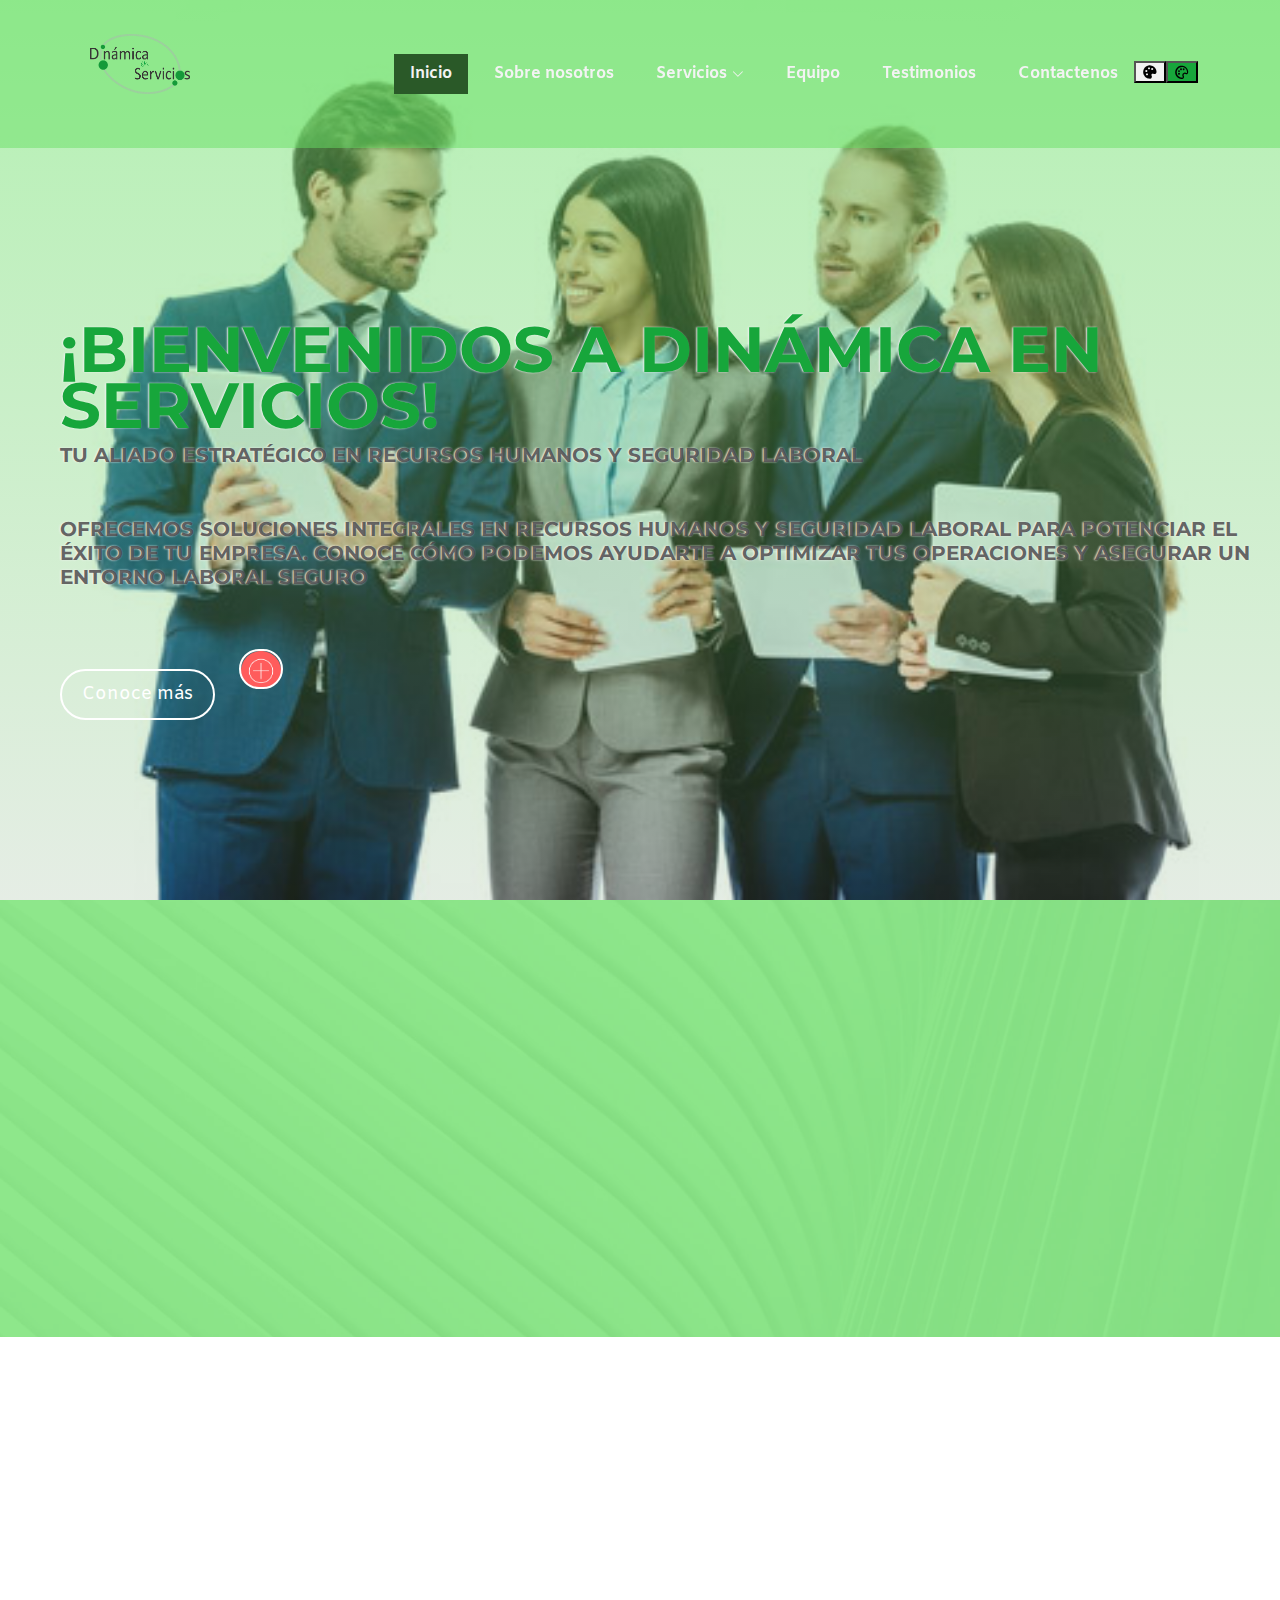
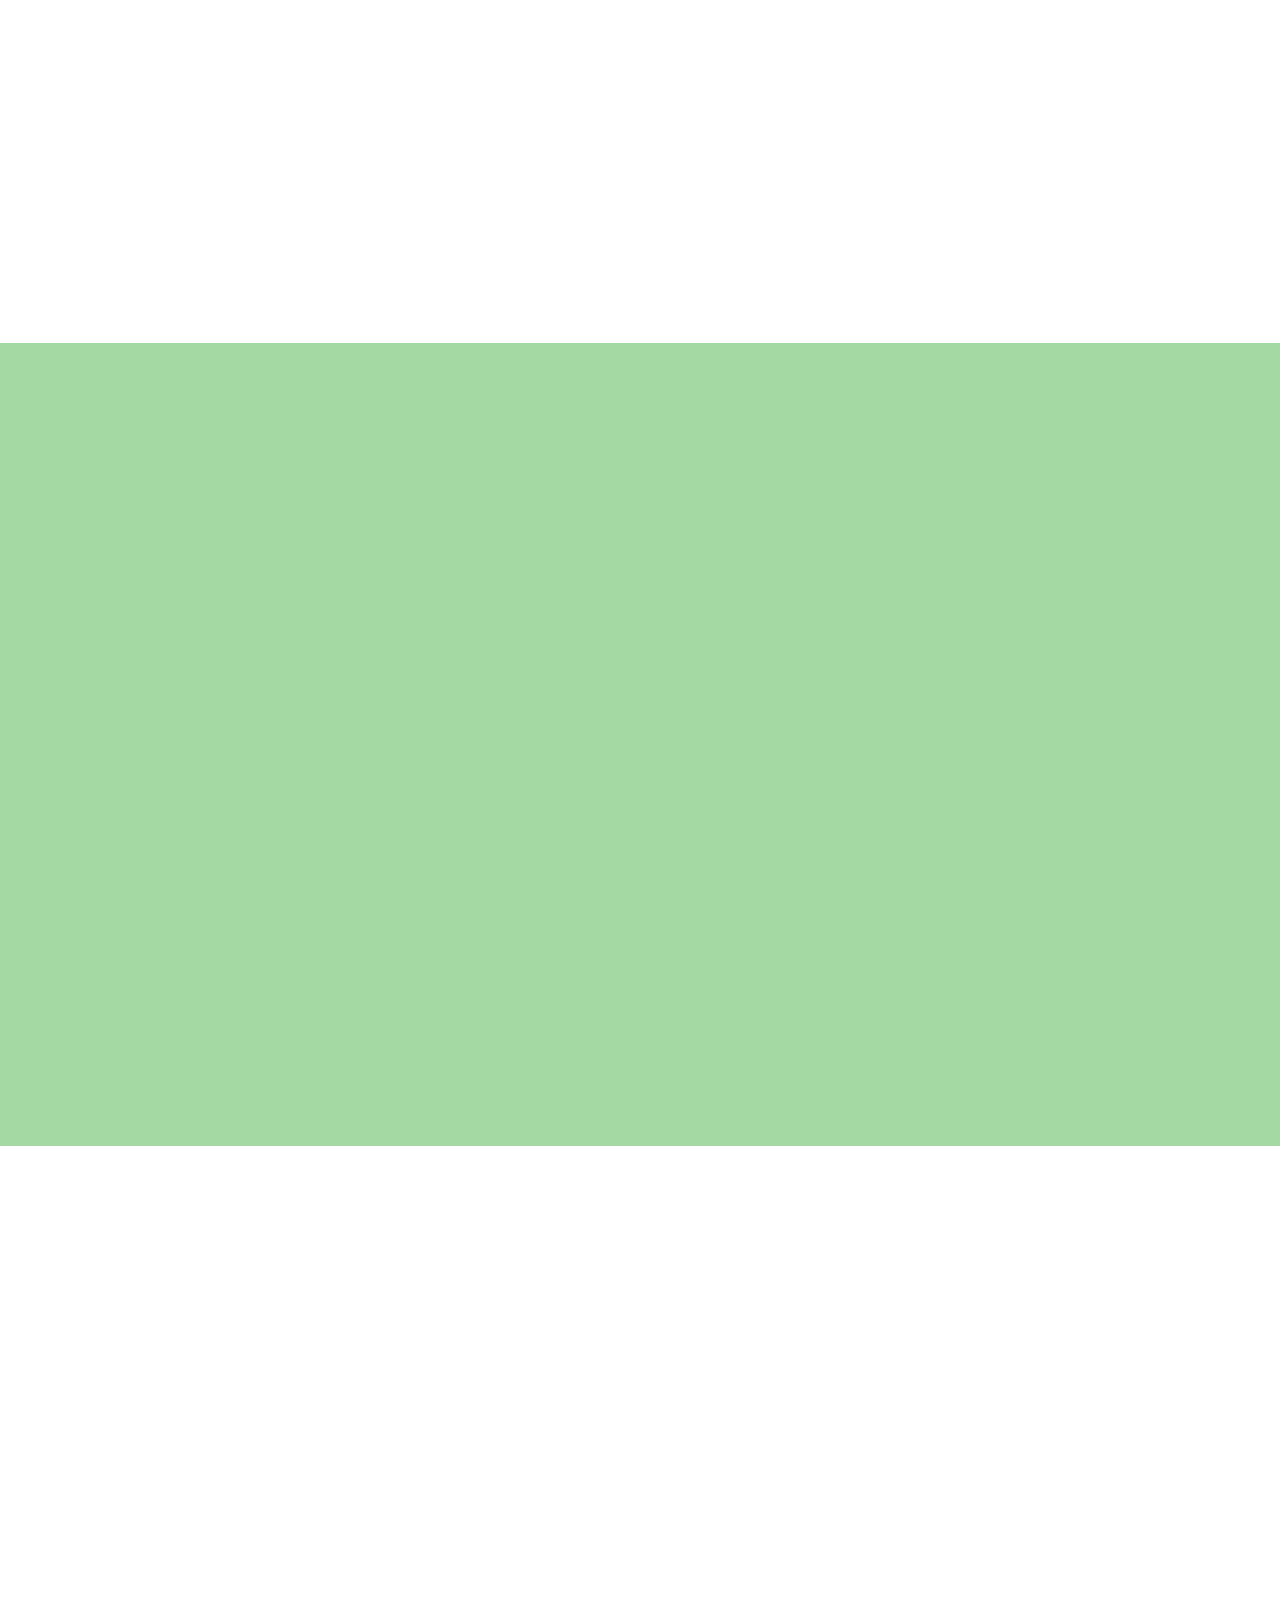
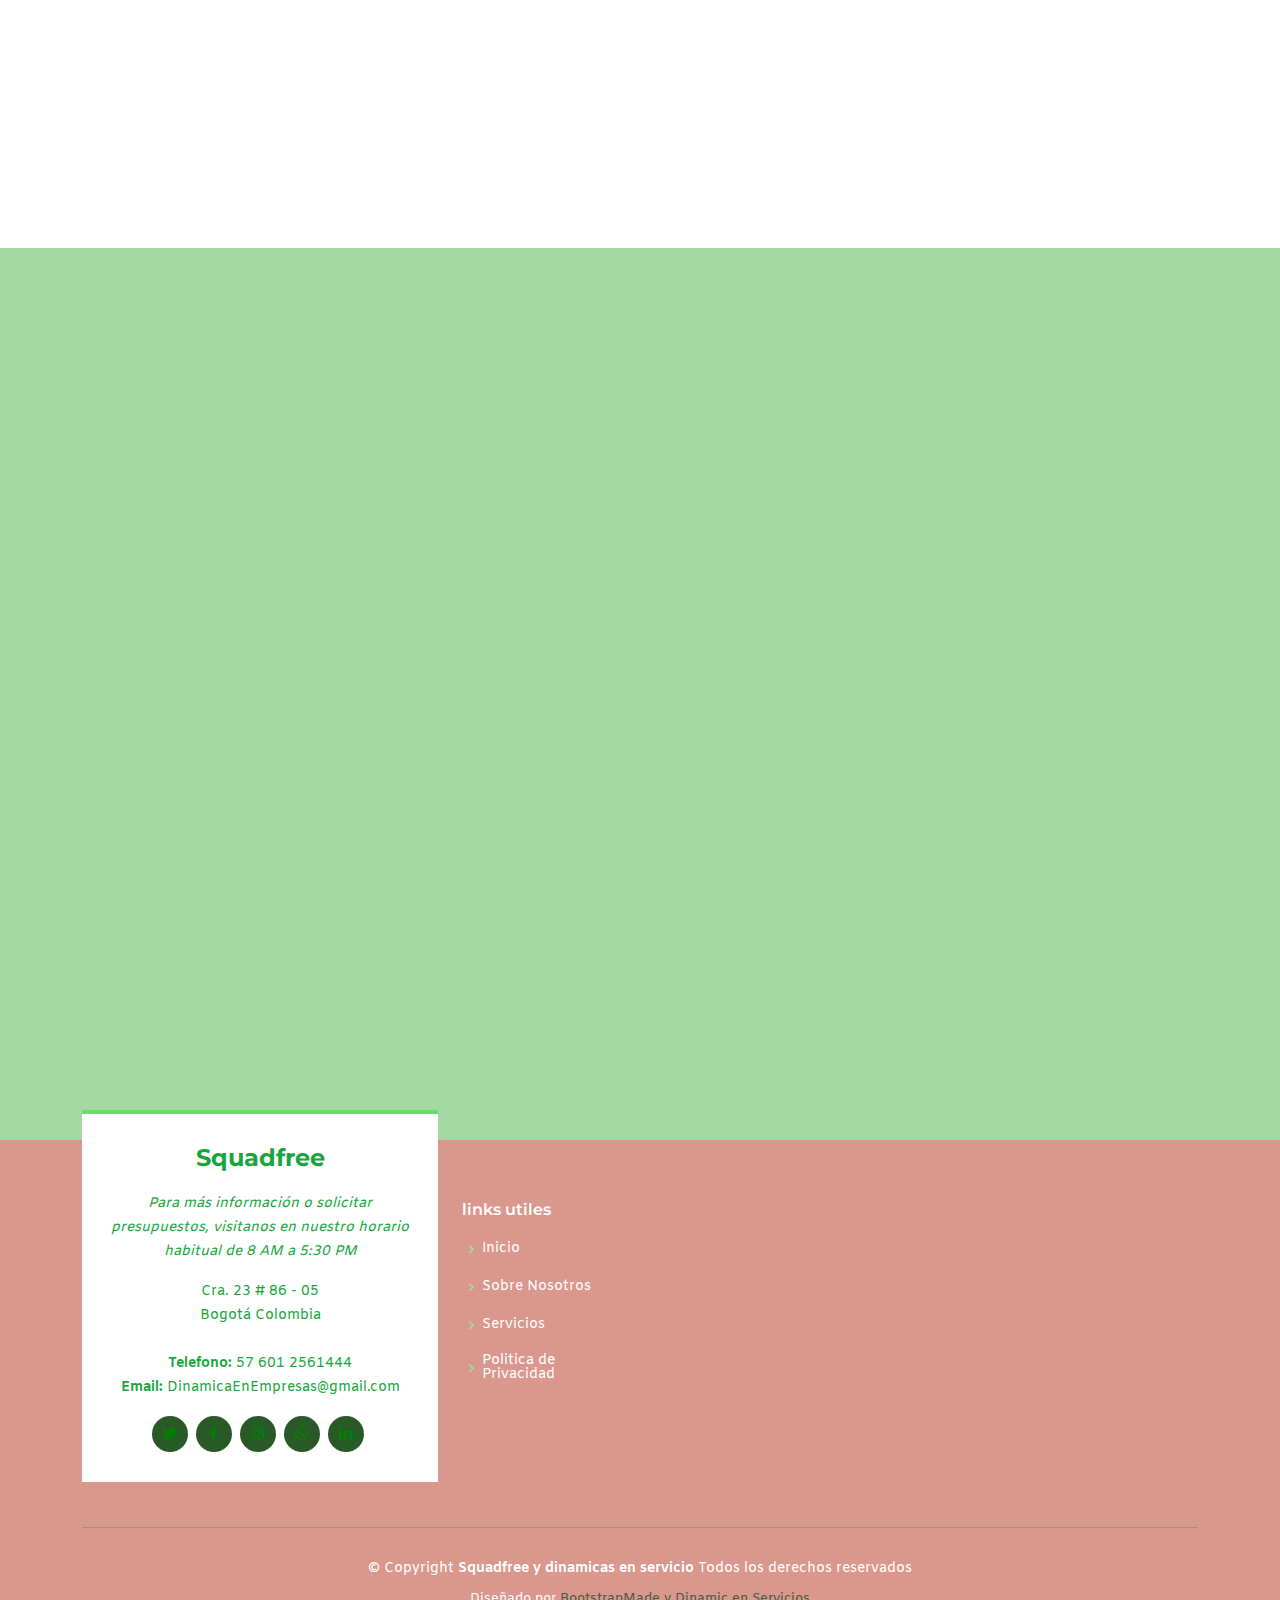
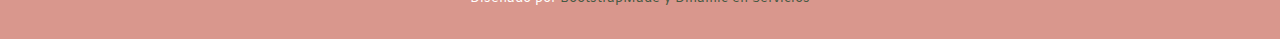
==== Squadfree/index.html @ 27d0dc15 "Progreso dinamica en servicios" ====
<!DOCTYPE html>
<html lang="en">

<head>
  <meta charset="utf-8">
  <meta content="width=device-width, initial-scale=1.0" name="viewport">

  <title>Dinámica en Servicios</title>
  <meta content="" name="description">
  <meta content="" name="keywords">

  <!-- Favicons -->
  <link href="assets/img/favicon.png" rel="icon">
  <link href="assets/img/apple-touch-icon.png" rel="apple-touch-icon">

  <!-- Google Fonts -->
  <link href="https://fonts.googleapis.com/css?family=Open+Sans:300,300i,400,400i,600,600i,700,700i|Raleway:300,300i,400,400i,500,500i,600,600i,700,700i|Poppins:300,300i,400,400i,500,500i,600,600i,700,700i" rel="stylesheet">
  <link rel="preconnect" href="https://fonts.googleapis.com">
  <link rel="preconnect" href="https://fonts.gstatic.com" crossorigin>
  <link href="https://fonts.googleapis.com/css2?family=Montserrat&display=swap" rel="stylesheet">
  <link rel="preconnect" href="https://fonts.googleapis.com">
  <link rel="preconnect" href="https://fonts.gstatic.com" crossorigin>
  <link href="https://fonts.googleapis.com/css2?family=Amiko&display=swap" rel="stylesheet">
  <!-- Vendor CSS Files -->
  <link href="assets/vendor/aos/aos.css" rel="stylesheet">
  <link href="assets/vendor/bootstrap/css/bootstrap.min.css" rel="stylesheet">
  <link href="assets/vendor/bootstrap-icons/bootstrap-icons.css" rel="stylesheet">
  <link href="assets/vendor/boxicons/css/boxicons.min.css" rel="stylesheet">
  <link href="assets/vendor/glightbox/css/glightbox.min.css" rel="stylesheet">
  <link href="assets/vendor/swiper/swiper-bundle.min.css" rel="stylesheet">

  <!-- Template Main CSS File -->
  <link href="assets/css/style.css" rel="stylesheet" id="css" >
  

  <!-- =======================================================
  * Template Name: Squadfree
  * Updated: May 30 2023 with Bootstrap v5.3.0
  * Template URL: https://bootstrapmade.com/squadfree-free-bootstrap-template-creative/
  * Author: BootstrapMade.com
  * License: https://bootstrapmade.com/license/
  ======================================================== -->
</head>

<body>

  <!-- ======= Header ======= -->
  <header id="header" class="fixed-top header-transparent">
    <div class="container d-flex align-items-center justify-content-between position-relative">

      <div class="logo">
        
        <a href="index.html"><img src="assets/img/logo.png" alt="Logo de dinamica de servicios, tiene un circulo verde, con las palabras Dinamica en servicios" class="img-fluid image logo" id="logo"></a>
      </div>
      <nav id="navbar" class="navbar">
        <ul>
          <li><a class="nav-link scrollto active" href="#hero">Inicio</a></li>
          <li><a class="nav-link scrollto" href="#about">Sobre nosotros</a></li>
          <li class="dropdown"><a href="#services"><span>Servicios</span> <i class="bi bi-chevron-down"></i></a>
            <ul>
              <li><a href="serviciomedico.html">Servicio medico</a></li> 
              </li>
              <li><a href="Seleccion.html">Proceso Seleccion</a></li>
              <li><a href="Asesoria.html">Plan Estrategico Seguridad Vial</a></li>
              <li><a href="Seguridad.html">Revision Candidatos</a></li>
              <li><a href="Outsourcing.html">Outsourcing</a></li>
            </ul>
          
          <li><a class="nav-link scrollto" href="#team">Equipo</a></li>
          <li><a class="nav-link scrollto" href="#testimonials">Testimonios</a></li>
          <li><a class="nav-link scrollto" href="#contact">Contactenos</a></li>
          <li><button class=" bx bxs-palette" onclick="colorblind();" aria-haspopup="true" id="boton"></button></li>
          <li><button class="bx bx-palette" onclick="enableStylesheet();" aria-haspopup="true" id="boton2"></button></li>
        </ul>
        <i class="bi bi-list mobile-nav-toggle"></i>
      </nav><!-- .navbar -->

    </div>
  </header><!-- End Header -->

  <!-- ======= Hero Section ======= -->
  <section id="hero">
    <div class="hero-container" data-aos="fade-up">
        <div class="hero-content">
            <h1 class="left">¡Bienvenidos a Dinámica en Servicios!</h1>
            <h2 class="left">Tu aliado estratégico en recursos humanos y seguridad laboral</h2>
            <h3 class="left">Ofrecemos soluciones integrales en recursos humanos y seguridad laboral para potenciar el éxito de tu empresa. Conoce cómo podemos ayudarte a optimizar tus operaciones y asegurar un entorno laboral seguro</h3>
            <div class="hero-buttons">
                <a href="#about" class="btn-get-started scrollto">Conoce más</a>
                <a href="#" class="btn-get-started btn-plus"></a>
            </div>
        </div>
    </div>
</section>


  <main id="main">

    <!-- ======= About Section ======= -->
    <section id="about" class="about">
      <div class="container ">

        <div class="row no-gutters">
          <div class="content col-xl-5 d-flex align-items-stretch" data-aos="fade-up">
            <div class="content">
              <h3 id="mision">Acerca de nosotros</h3>
              <p>
                En Dinámica en Servicios, nos enorgullecemos de ofrecer más de una década de experiencia en servicios de outsourcing, siendo líderes en el mercado.
              </p>
              
            </div>
          </div>
          <div class="col-xl-7 d-flex align-items-stretch">
            <div class="icon-boxes d-flex flex-column justify-content-center">
              <div class="row">
                <div class="col-md-6 icon-box" data-aos="fade-up" data-aos-delay="100">
                  <i class="bx bx-search-alt" id="symbols"></i>
                  <h4>Valores y misión </h4>
                  <p>Nuestra misión es brindar soluciones confiables y personalizadas, apoyados en nuestros valores de excelencia, transparencia y compromiso con nuestros clientes.</p>
                </div>
                <div class="col-md-6 icon-box" data-aos="fade-up" data-aos-delay="200">
                  <i class="bx bx-cube-alt" id="symbols" ></i>
                  <h4>Outsourcing</h4>
                  <p>Con amplio expertise en outsourcing, ofrecemos servicios de recursos humanos, tecnología de la información, contabilidad, atención al cliente, y más, para potenciar tu empresa y reducir costos operativos.</p>
                </div>
                
                
              </div>
            </div><!-- End .content-->
          </div>
        </div>

      </div>
    </section><!-- End About Section -->

    <!-- ======= Services Section ======= -->
    <section id="services" class="services">
      <div class="container">
          <div class="section-title" data-aos="fade-in" data-aos-delay="100">
              <h2>Servicios</h2>
              <p class="enegrecer">Nuestros servicios de recursos humanos te ayudarán a encontrar el mejor talento y a mejorar la eficiencia de tu personal. Con nuestra experiencia en tecnología de la información, mantendrás tu infraestructura en óptimas condiciones. Con nuestros servicios contables, obtendrás una gestión financiera precisa y eficiente. Además, nuestro equipo de atención al cliente garantizará la satisfacción de tus clientes, mejorando tu reputación.</p>
          </div>
  
          <div class="row">
              <div class="col-md-6 col-lg-2 d-flex align-items-stretch mb-5 mb-lg-0 iconito">
                  <div class="icon" data-aos="fade-up">
                      <h4 class="enegrecer title">Examenes medicos</h4>
                      <a href="serviciomedico.html">
                          <img src="assets/img/examenes y profesiograma.png" alt="">
                      </a>
                  </div>
              </div>
  
              <div class="col-md-6 col-lg-2 d-flex align-items-stretch mb-5 mb-lg-0 iconito">
                  <div class="icon" data-aos="fade-up">
                      <h4 class="enegrecer title">Proceso Selección</h4>
                      <a href="Seleccion.html">
                          <img src="assets/img/seleccion.png" alt="">
                      </a>
                  </div>
              </div>
  
              <div class="col-md-6 col-lg-2 d-flex align-items-stretch mb-5 mb-lg-0 iconito">
                  <div class="icon" data-aos="fade-up">
                      <h4 class="enegrecer title">Contratación</h4>
                      <a href="Contratacion.html">
                          <img src="assets/img/contratacion.png" alt="">
                      </a>
                  </div>
              </div>
  
              <div class="col-md-6 col-lg-2 d-flex align-items-stretch mb-5 mb-lg-0 iconito">
                  <div class="icon" data-aos="fade-up">
                      <h4 class="enegrecer title">Asesoria SGSST</h4>
                      <a href="Asesoria.html">
                          <img src="assets/img/SGSST.png" alt="">
                      </a>
                  </div>
              </div>
  
              <div class="col-md-6 col-lg-2 d-flex align-items-stretch mb-5 mb-lg-0 iconito">
                  <div class="icon" data-aos="fade-up">
                      <h4 class="enegrecer title">Estudio Seguridad</h4>
                      <a href="Seguridad.html">
                          <img src="assets/img/estudios de seguridad.png" alt="">
                      </a>
                  </div>
              </div>
  
              <div class="col-md-6 col-lg-2 d-flex align-items-stretch mb-5 mb-lg-0 iconito">
                  <div class="icon" data-aos="fade-up">
                      <h4 class="enegrecer title">Outsourcing</h4>
                      <a href="Outsourcing.html">
                          <img src="assets/img/outsourcing.png" alt="">
                      </a>
                  </div>
              </div>
          </div>
      </div>
  </section>

  
    <!-- ======= Testimonials Section ======= -->
    <section id="testimonials" class="testimonials section-bg">
      <div class="container">
    
        <div class="section-title" data-aos="fade-in" data-aos-delay="100">
          <h2>Testimonios</h2>
          <p id="enegrecer">Nuestros clientes satisfechos avalan la calidad y confiabilidad de nuestros servicios. Descubre lo que dicen sobre nuestra colaboración.</p>
        </div>
    
        <div class="testimonials-slider swiper" data-aos="fade-up" data-aos-delay="100">
          <div class="swiper-wrapper">
    
            <!-- Testimonial 1 -->
            <div class="swiper-slide">
              <div class="testimonial-item">
                <p>
                  <i class="bx bxs-quote-alt-left quote-icon-left"> Dinamica en servicios me ayudó a conseguir los ingenieros que necesitaba, muy buena selección de empleados y gran servicio.</i>
                 
                  <i class="bx bxs-quote-alt-right quote-icon-right"></i>
                </p>
                <img src="assets/img/testimonials/testimonials-1.jpg" class="testimonial-img image" alt="Un señor blanco con gafas sonriendo por un gran servicio">
                <h3>Camilo Morales</h3>
                <h4>Arquitecto</h4>
              </div>
            </div>
    
            <!-- Testimonial 2 -->
            <div class="swiper-slide">
              <div class="testimonial-item">
                <p>
                  <i class="bx bxs-quote-alt-left quote-icon-left"> Gestion en servicios me quitó la preocupación de no encontrar los candidatos que quería, me dieron una amplia selección de empleados, los recomiendo.</i>
                 
                  <i class="bx bxs-quote-alt-right quote-icon-right"></i>
                </p>
                <img src="assets/img/testimonials/testimonials-2.jpg" class="testimonial-img image" alt="Señora blanca rubia sonriente">
                <h3>Sara Galindo</h3>
                <h4>Designer</h4>
              </div>
            </div>
    
            <!-- Testimonial 3 -->
            <div class="swiper-slide">
              <div class="testimonial-item">
                <p>
                  <i class="bx bxs-quote-alt-left quote-icon-left">Gestion en Servicios ha sido un socio invaluable en el crecimiento de mi negocio. Su dedicación y habilidades en la búsqueda de talento sobresaliente han marcado una gran diferencia en nuestra empresa. ¡Gracias por su compromiso y excelencia!</i>
                  
                  <i class="bx bxs-quote-alt-right quote-icon-right"></i>
                </p>
                <img src="assets/img/testimonials/testimonials-3.jpg" class="testimonial-img image" alt="Un señor hispanico sonriendo">
                <h3>Mateo López</h3>
                <h4>Director de Proyectos</h4>
              </div>
            </div>
    
            <!-- Testimonial 4 -->
            <div class="swiper-slide">
              <div class="testimonial-item">
                <p>
                  <i class="bx bxs-quote-alt-left quote-icon-left"> Quiero agradecer a Gestion en servicios por su asesoría experta en la búsqueda de candidatos. Me brindaron una selección de empleados altamente calificados, lo cual ha tenido un impacto positivo en mi empresa.</i>
                 
                  <i class="bx bxs-quote-alt-right quote-icon-right"></i>
                </p>
                <img src="assets/img/testimonials/testimonials-4.jpg" class="testimonial-img image" alt="Señora blanca morena sonriendo">
                <h3>Maria Gutiérrez</h3>
                <h4>Gerente de Recursos Humanos</h4>
              </div>
            </div>
    
            <!-- Testimonial 5 -->
            <div class="swiper-slide">
              <div class="testimonial-item">
                <p>
                  <i class="bx bxs-quote-alt-left quote-icon-left">                  El equipo de Gestion en servicios ha sido fundamental en el crecimiento de mi negocio. Su dedicación y compromiso en la búsqueda de candidatos excepcionales ha sido invaluable.                  </i>
                  <i class="bx bxs-quote-alt-right quote-icon-right"></i>
                </p>
                <img src="assets/img/testimonials/testimonials-5.jpg" class="testimonial-img image" alt="Señor blanco con gafas de sol sonriendo">
                <h3>Luis Hernández</h3>
                <h4>CEO y Fundador</h4>
              </div>
            </div>
    
          </div>
          <div class="swiper-pagination"></div>
        </div>
    
      </div>
    </section><!-- End Testimonials Section -->
    

    <!-- ======= Team Section ======= -->
    <section id="team" class="team">
      <div class="container">

        <div class="section-title" data-aos="fade-in" data-aos-delay="100">
          <h2>Equipo</h2>
          <p>Nuestro equipo está formado por profesionales altamente capacitados y expertos en sus respectivos campos, comprometidos con el éxito de nuestros clientes.</p>
        </div>

        <div class="row">

          <div class="col-lg-4 col-md-6">
            <div class="member" data-aos="fade-up">
              <div class="pic"><img src="assets/img/team/team-1.jpg" class="img-fluid image" alt="Una mujer rubia con ojos azules mirando a la izquierda sin sonreir"></div>
              <div class="member-info">
                <h4>Consuelo Gomez</h4>
                <span>Fundadora y Gerente</span>
                <div class="social">
                  <a href="https://www.facebook.com/consuelo.g.gonzalez.9"><i class="bi bi-facebook" id="symbols"></i></a>
                <a href="https://es.linkedin.com/in/consuelo-g%C3%B3mez-gonz%C3%A1lez-61268831"><i class="bi bi-linkedin" id="symbols"></i></a>
                </div>
              </div>
            </div>
          </div>

          <div class="col-lg-4 col-md-6">
            <div class="member" data-aos="fade-up" data-aos-delay="150">
              <div class="pic"><img src="assets/img/team/team-3.jpg" class="img-fluid image" alt="Mujer morena mirando hacia el frente sin sonreir"></div>
              <div class="member-info">
                <h4>Sarah Jhonson</h4>
                <span>Product Manager</span>
                <div class="social">
                  
                  <a href=""><i class="bi bi-facebook" id="symbols"></i></a>
                  
                  <a href=""><i class="bi bi-linkedin" id="symbols"></i></a>
                </div>
              </div>
            </div>
          </div>

          <div class="col-lg-4 col-md-6">
            <div class="member" data-aos="fade-up" data-aos-delay="300">
              <div class="pic"><img src="assets/img/team/team-2.jpg" class="img-fluid image" alt="Hombre de frente con los ojos mirando hacia la derecha sin sonreir"></div>
              <div class="member-info">
                <h4>William Anderson</h4>
                <span>Administrador de Empresas</span>
                <div class="social">
                  
                  <a href=""><i class="bi bi-facebook" id="symbols"></i></a>
                  
                  <a href=""><i class="bi bi-linkedin" id="symbols"></i></a>
                </div>
              </div>
            </div>
          </div>

        </div>

      </div>
    </section><!-- End Team Section -->

 <!-- ======= Contact Section ======= -->
<section id="contact" class="contact section-bg">
  <div class="container" data-aos="fade-up">
    <div class="section-title">
      <h2>Contactanos</h2>
      <p>Para más información o solicitar presupuestos, por favor completa el formulario y nos pondremos en contacto contigo a la brevedad. O visítanos en nuestro horario habitual de 8 AM a 5:30 PM</p>
    </div>

    <div class="row">
      <!-- Contact Info -->
      <div class="col-lg-6">
        <div class="info-box mb-4">
          <i class="bx bx-map" id="symbols"></i>
          <h3>Nuestra dirección:</h3>
          <p>Cra. 23 # 86 - 05, Bogotá</p>
        </div>
      </div>

      <div class="col-lg-3 col-md-6">
        <div class="info-box mb-4">
          <i class="bx bx-envelope" id="symbols"></i>
          <h3>Email</h3>
          <a href="mailto:DinamicaEnEmpresas@gmail.com">DinamicaEnEmpresas@gmail.com</a>
        </div>
      </div>

      <div class="col-lg-3 col-md-6">
        <div class="info-box mb-4">
          <i class="bx bx-phone-call" id="symbols"></i>
          <h3>Llámanos</h3>
          <a href="tel:+57-601-256-1444">+57 601 2561444</a>
        </div>
      </div>
    </div>

    <!-- Contact Form and Map -->
    <div class="row">
      <div class="col-lg-6">
        <iframe class="mb-4 mb-lg-0" src="https://www.google.com/maps/embed?pb=!1m18!1m12!1m3!1d3976.5484658405594!2d-74.06447272701165!3d4.674278595300626!2m3!1f0!2f0!3f0!3m2!1i1024!2i768!4f13.1!3m3!1m2!1s0x8e3f9af1ac947973%3A0xc8d53a72e0dcc5ea!2sProjection%20Work%20S.A.S!5e0!3m2!1sen!2sco!4v1690314774342!5m2!1sen!2sco" frameborder="0" style="border:0; width: 100%; height: 384px;" allowfullscreen></iframe>
      </div>

      <div class="col-lg-6">
        <form action="forms/contact.php" method="post" role="form" class="php-email-form">
          <div class="row">
            <div class="col-md-6 form-group">
              <input type="text" name="name" class="form-control" id="name" placeholder="Nombre y apellidos" required>
            </div>
            <div class="col-md-6 form-group mt-3 mt-md-0">
              <input type="email" class="form-control" name="email" id="email" placeholder="Correo" required>
            </div>
          </div>
          <div class="row">
            <div class="col-md-6 form-group">
              <input type="tel" class="form-control" name="phone" id="phone" placeholder="Numero de telefono" required>
            </div>
            <div class="col-md-6 form-group mt-3 mt-md-0">
              <input type="text" class="form-control" name="address" id="address" placeholder="Dirección" required>
            </div>
          </div>
          <div class="form-group mt-3">
            <input type="text" class="form-control" name="subject" id="subject" placeholder="Asunto" required>
          </div>
          <div class="form-group mt-3">
            <textarea class="form-control" name="message" rows="5" placeholder="Mensaje" required></textarea>
          </div>
          <div class="my-3">
            <div class="loading">Loading</div>
            <div class="error-message"></div>
            <div class="sent-message">Your message has been sent. Thank you!</div>
          </div>
          <div class="text-center">
            <button type="submit" aria-haspopup="true">Enviar</button>
          </div>
        </form>
      </div>
    </div>
  </div>
</section><!-- End Contact Section -->

  </main><!-- End #main -->

  <footer id="footer">
    <div class="footer-top">
      <div class="container">
        <div class="row">

          <div class="col-lg-4 col-md-6">
            <div class="footer-info">
              <h3>Squadfree</h3>
              <p class="pb-3"><em>Para más información o solicitar presupuestos, visitanos en nuestro horario habitual de 8 AM a 5:30 PM
              </em></p>
              <p>
                Cra. 23 # 86 - 05 <br>
                Bogotá Colombia<br><br>
                <strong>Telefono:</strong> 57 601 2561444<br>
                <strong>Email:</strong> DinamicaEnEmpresas@gmail.com<br>
              </p>
              <div class="social-links mt-3">
                <a href="#" class="twitter"><i class="bx bxl-twitter" id="symbols"></i></a>
                <a href="#" class="facebook"><i class="bx bxl-facebook" id="symbols"></i></a>
                <a href="#" class="instagram"><i class="bx bxl-instagram" id="symbols"></i></a>
                <a href="https://wa.me/0573197054116" class="google-plus"><i class="bx bxl-whatsapp" id="symbols"></i></a>
                <a href="#" class="linkedin"><i class="bx bxl-linkedin" id="symbols"></i></a>
              </div>
            </div>
          </div>

          <div class="col-lg-2 col-md-6 footer-links">
            <h4>links utiles</h4>
            <ul>
              <li><i class="bx bx-chevron-right" id="symbols"></i> <a href="#">Inicio</a></li>
              <li><i class="bx bx-chevron-right" id="symbols"></i> <a href="#sobre">Sobre Nosotros</a></li>
              <li><i class="bx bx-chevron-right" id="symbols"></i> <a href="#servicios">Servicios</a></li>
              
              <li><i class="bx bx-chevron-right" id="symbols"></i> <a href="#">Politica de Privacidad</a></li>
            </ul>
          </div>

          


        </div>
      </div>
    </div>

    <div class="container">
      <div class="copyright">
        &copy; Copyright <strong><span>Squadfree y dinamicas en servicio</span></strong> Todos los derechos reservados
      </div>
      <div class="credits">
        <!-- All the links in the footer should remain intact. -->
        <!-- You can delete the links only if you purchased the pro version. -->
        <!-- Licensing information: https://bootstrapmade.com/license/ -->
        <!-- Purchase the pro version with working PHP/AJAX contact form: https://bootstrapmade.com/squadfree-free-bootstrap-template-creative/ -->
        Diseñado por  <a href="https://bootstrapmade.com/">BootstrapMade y Dinamic en Servicios</a>
      </div>
    </div>
  </footer><!-- End Footer -->

  <a href="#" class="back-to-top d-flex align-items-center justify-content-center"><i class="bi bi-arrow-up-short"></i></a>

  <!-- Vendor JS Files -->
  <script src="assets/vendor/purecounter/purecounter_vanilla.js"></script>
  <script src="assets/vendor/aos/aos.js"></script>
  <script src="assets/vendor/bootstrap/js/bootstrap.bundle.min.js"></script>
  <script src="assets/vendor/glightbox/js/glightbox.min.js"></script>
  <script src="assets/vendor/isotope-layout/isotope.pkgd.min.js"></script>
  <script src="assets/vendor/swiper/swiper-bundle.min.js"></script>
  <script src="assets/vendor/php-email-form/validate.js"></script>
  <!-- Template Main JS File -->
  <script src="assets/js/main.js"></script>
  <script src="assets/js/csschanger.js"></script>
</body>

</html>
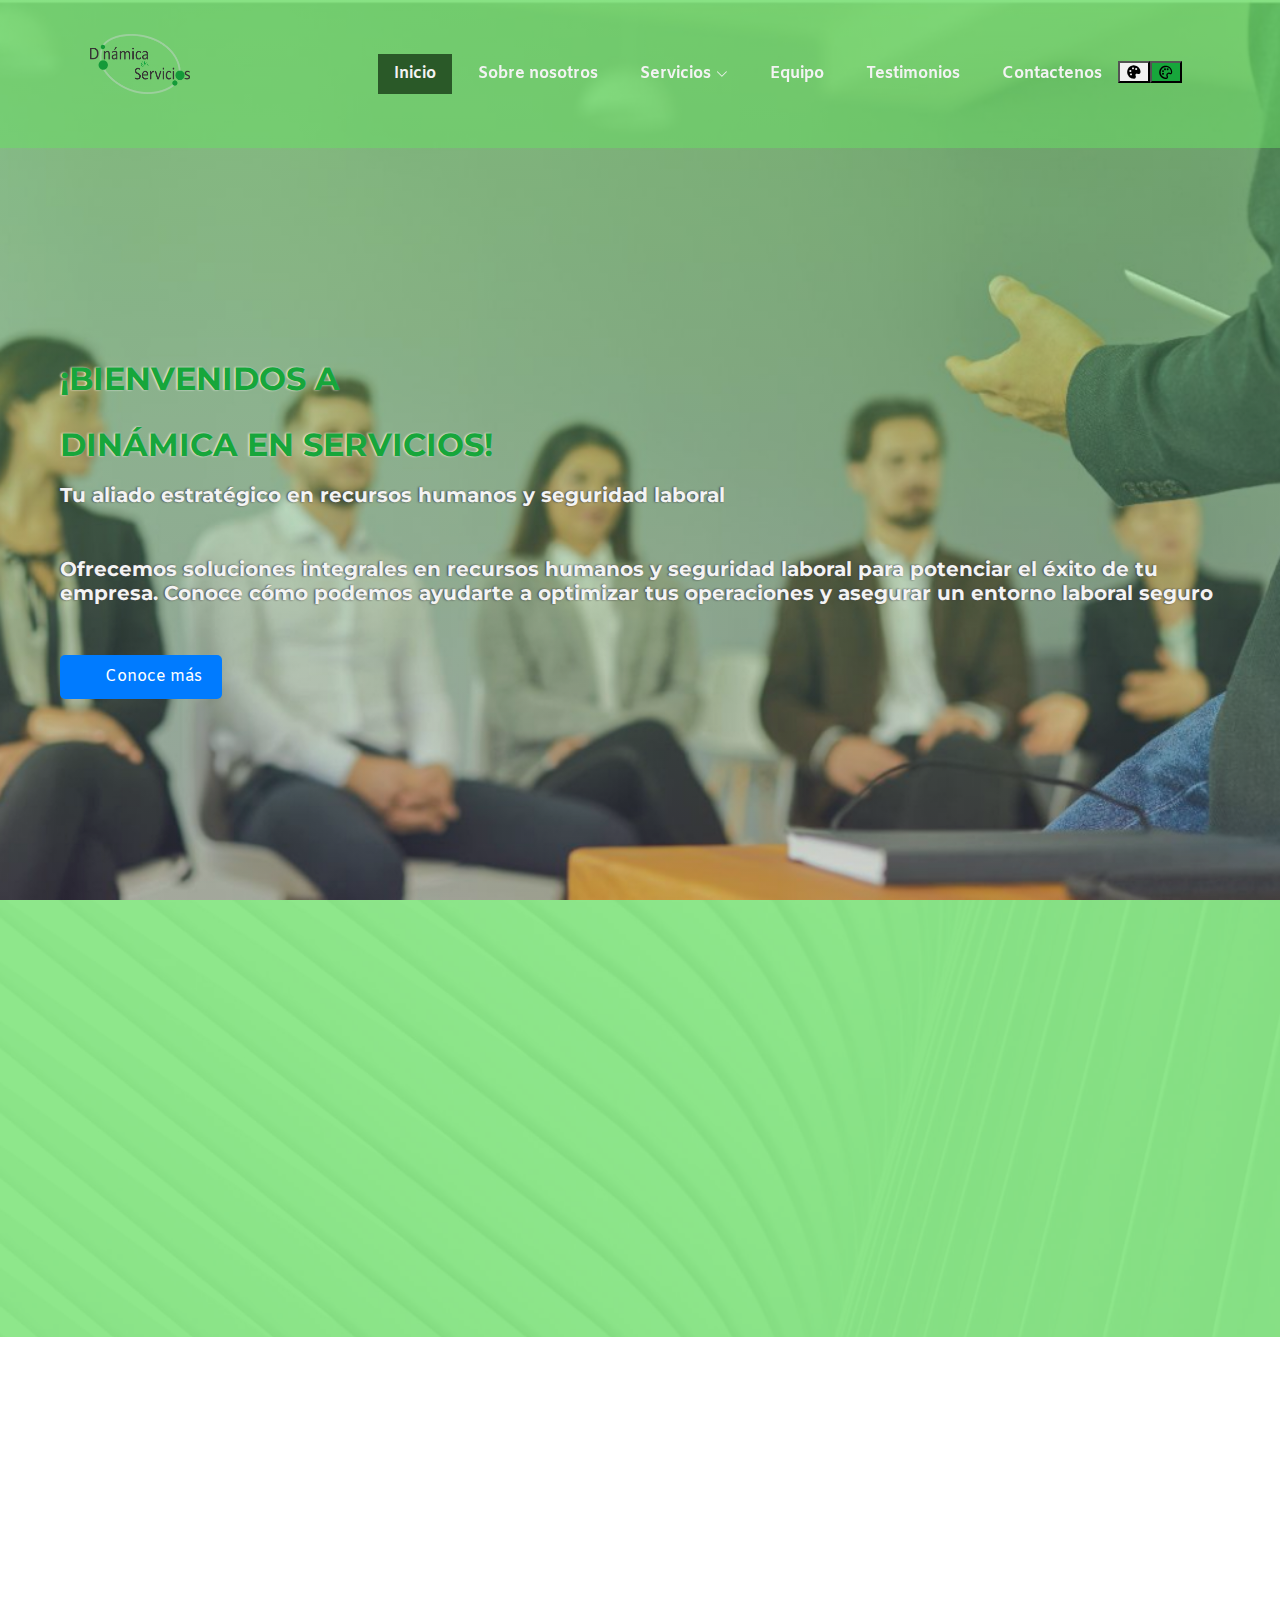
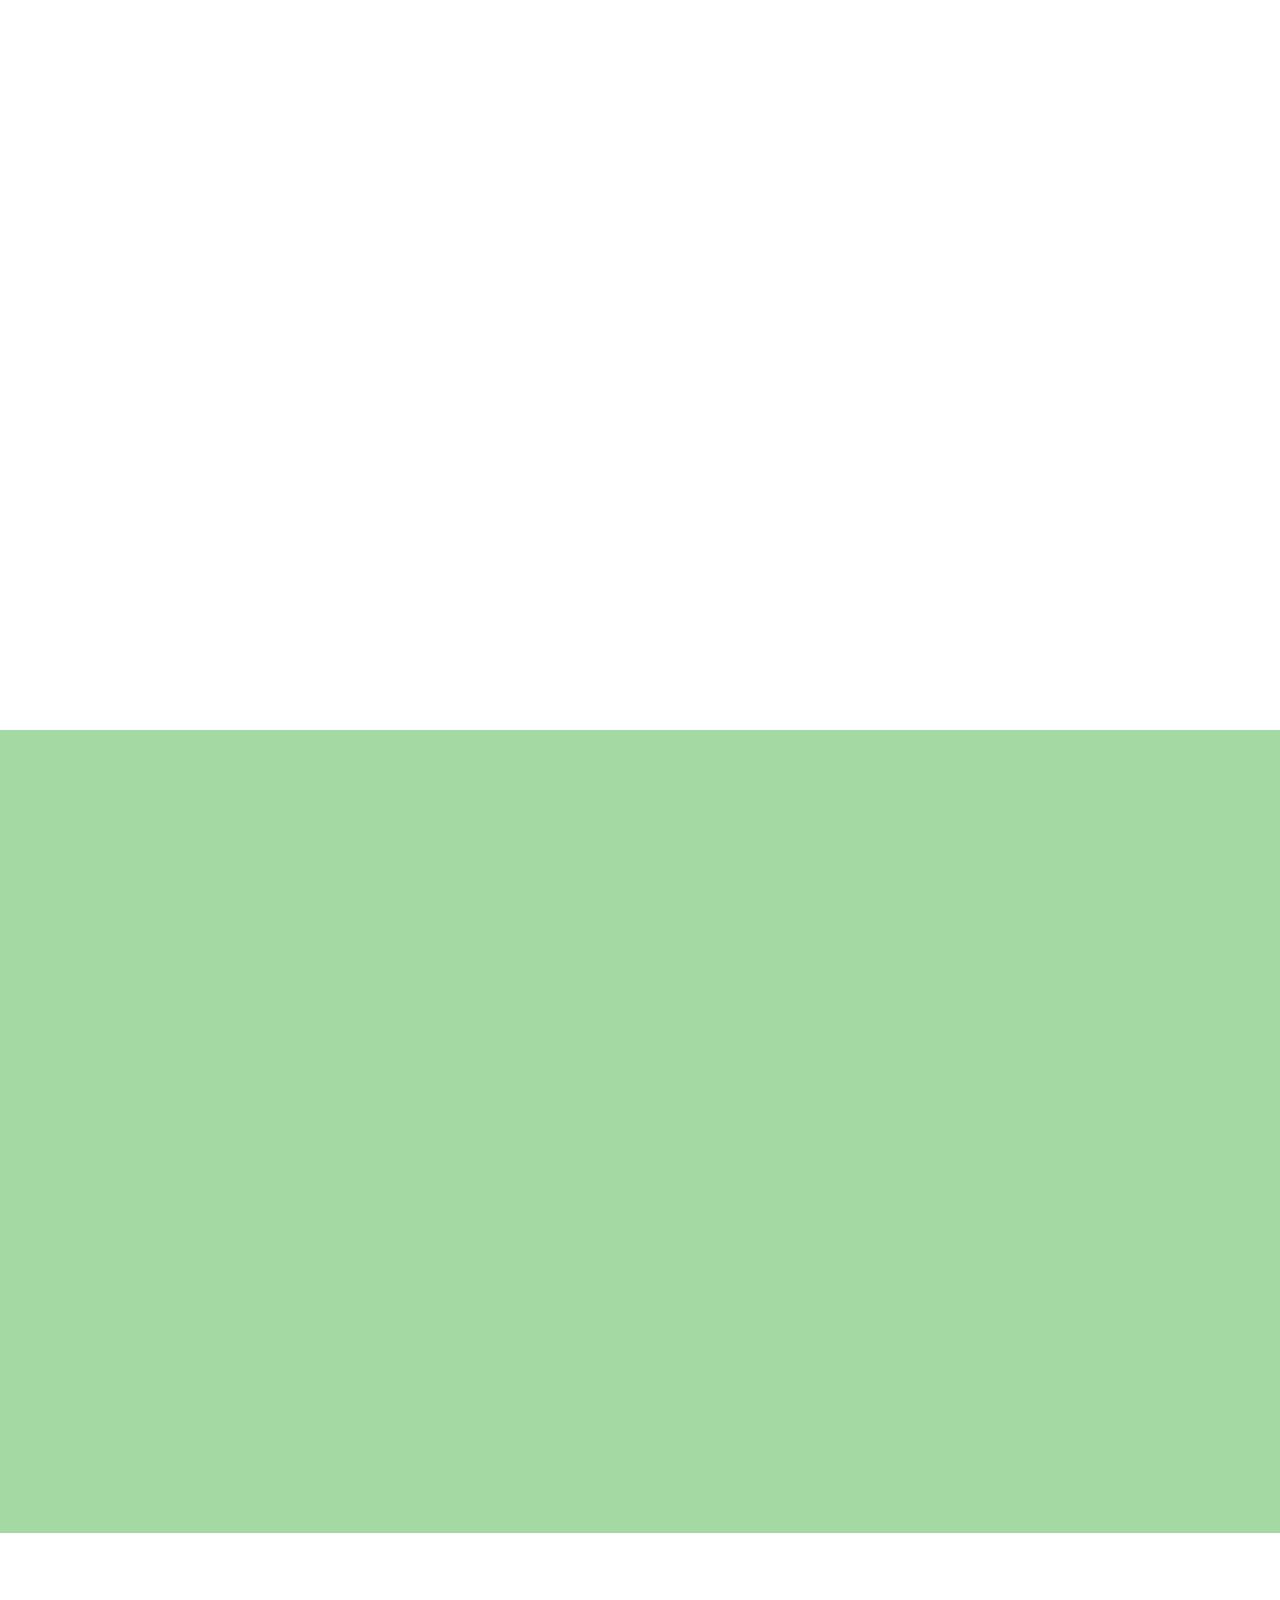
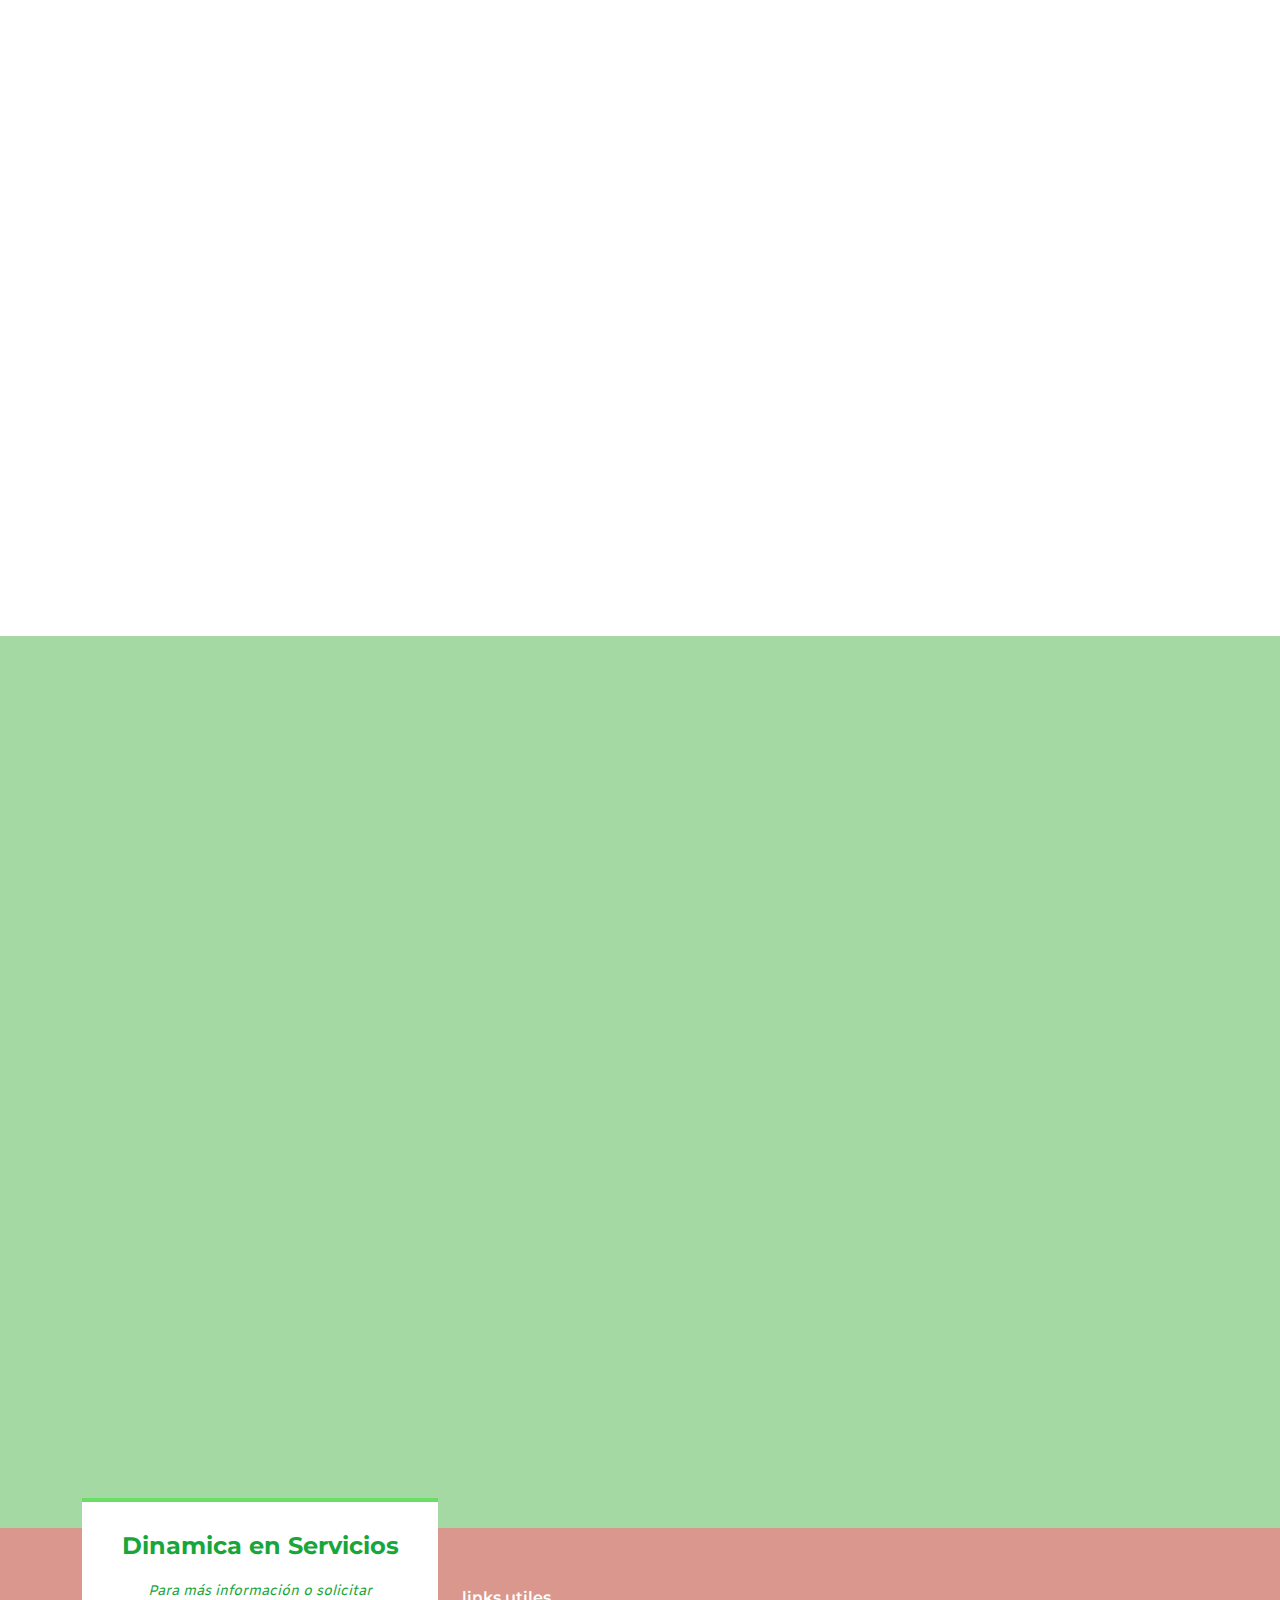
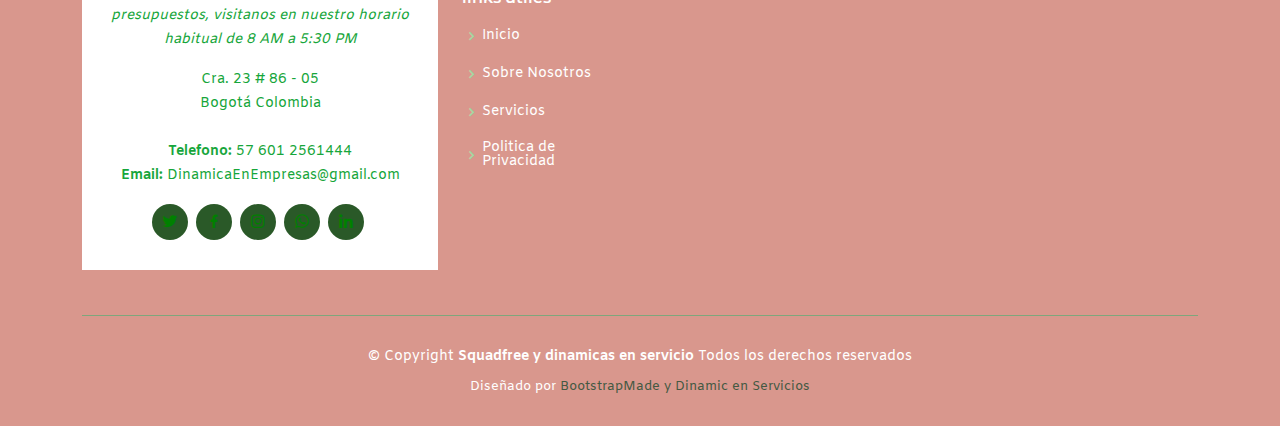
==== commit d2e28cb7: "Etapas finales" ====
--- a/Squadfree/index.html
+++ b/Squadfree/index.html
@@ -1,508 +1,551 @@
-<!DOCTYPE html>
-<html lang="en">
-
-<head>
-  <meta charset="utf-8">
-  <meta content="width=device-width, initial-scale=1.0" name="viewport">
-
-  <title>Dinámica en Servicios</title>
-  <meta content="" name="description">
-  <meta content="" name="keywords">
-
-  <!-- Favicons -->
-  <link href="assets/img/favicon.png" rel="icon">
-  <link href="assets/img/apple-touch-icon.png" rel="apple-touch-icon">
-
-  <!-- Google Fonts -->
-  <link href="https://fonts.googleapis.com/css?family=Open+Sans:300,300i,400,400i,600,600i,700,700i|Raleway:300,300i,400,400i,500,500i,600,600i,700,700i|Poppins:300,300i,400,400i,500,500i,600,600i,700,700i" rel="stylesheet">
-  <link rel="preconnect" href="https://fonts.googleapis.com">
-  <link rel="preconnect" href="https://fonts.gstatic.com" crossorigin>
-  <link href="https://fonts.googleapis.com/css2?family=Montserrat&display=swap" rel="stylesheet">
-  <link rel="preconnect" href="https://fonts.googleapis.com">
-  <link rel="preconnect" href="https://fonts.gstatic.com" crossorigin>
-  <link href="https://fonts.googleapis.com/css2?family=Amiko&display=swap" rel="stylesheet">
-  <!-- Vendor CSS Files -->
-  <link href="assets/vendor/aos/aos.css" rel="stylesheet">
-  <link href="assets/vendor/bootstrap/css/bootstrap.min.css" rel="stylesheet">
-  <link href="assets/vendor/bootstrap-icons/bootstrap-icons.css" rel="stylesheet">
-  <link href="assets/vendor/boxicons/css/boxicons.min.css" rel="stylesheet">
-  <link href="assets/vendor/glightbox/css/glightbox.min.css" rel="stylesheet">
-  <link href="assets/vendor/swiper/swiper-bundle.min.css" rel="stylesheet">
-
-  <!-- Template Main CSS File -->
-  <link href="assets/css/style.css" rel="stylesheet" id="css" >
-  
-
-  <!-- =======================================================
-  * Template Name: Squadfree
-  * Updated: May 30 2023 with Bootstrap v5.3.0
-  * Template URL: https://bootstrapmade.com/squadfree-free-bootstrap-template-creative/
-  * Author: BootstrapMade.com
-  * License: https://bootstrapmade.com/license/
-  ======================================================== -->
-</head>
-
-<body>
-
-  <!-- ======= Header ======= -->
-  <header id="header" class="fixed-top header-transparent">
-    <div class="container d-flex align-items-center justify-content-between position-relative">
-
-      <div class="logo">
+  <!DOCTYPE html>
+  <html lang="en">
+
+  <head>
+    <meta charset="utf-8">
+    <meta content="width=device-width, initial-scale=1.0" name="viewport">
+
+    <title>Dinámica en Servicios</title>
+    <meta content="" name="description">
+    <meta content="" name="keywords">
+
+    <!-- Favicons -->
+    <link href="assets/img/favicon.png" rel="icon">
+    <link href="assets/img/apple-touch-icon.png" rel="apple-touch-icon">
+
+    <!-- Google Fonts -->
+    <link href="https://fonts.googleapis.com/css?family=Open+Sans:300,300i,400,400i,600,600i,700,700i|Raleway:300,300i,400,400i,500,500i,600,600i,700,700i|Poppins:300,300i,400,400i,500,500i,600,600i,700,700i" rel="stylesheet">
+    <link rel="preconnect" href="https://fonts.googleapis.com">
+    <link rel="preconnect" href="https://fonts.gstatic.com" crossorigin>
+    <link href="https://fonts.googleapis.com/css2?family=Montserrat&display=swap" rel="stylesheet">
+    <link rel="preconnect" href="https://fonts.googleapis.com">
+    <link rel="preconnect" href="https://fonts.gstatic.com" crossorigin>
+    <link href="https://fonts.googleapis.com/css2?family=Amiko&display=swap" rel="stylesheet">
+    <!-- Vendor CSS Files -->
+    <link href="assets/vendor/aos/aos.css" rel="stylesheet">
+    <link href="assets/vendor/bootstrap/css/bootstrap.min.css" rel="stylesheet">
+    <link href="assets/vendor/bootstrap-icons/bootstrap-icons.css" rel="stylesheet">
+    <link href="assets/vendor/boxicons/css/boxicons.min.css" rel="stylesheet">
+    <link href="assets/vendor/glightbox/css/glightbox.min.css" rel="stylesheet">
+    <link href="assets/vendor/swiper/swiper-bundle.min.css" rel="stylesheet">
+
+    <!-- Template Main CSS File -->
+    <link href="assets/css/style.css" rel="stylesheet" id="css" >
+    
+
+    <!-- =======================================================
+    * Template Name: Squadfree
+    * Updated: May 30 2023 with Bootstrap v5.3.0
+    * Template URL: https://bootstrapmade.com/squadfree-free-bootstrap-template-creative/
+    * Author: BootstrapMade.com
+    * License: https://bootstrapmade.com/license/
+    ======================================================== -->
+  </head>
+
+  <body>
+
+    <!-- ======= Header ======= -->
+    <header id="header" class="fixed-top header-transparent">
+      <div class="container d-flex align-items-center justify-content-between position-relative">
+
+        <div class="logo">
+          
+          <a href="index.html"><img src="assets/img/logo.png" alt="Logo de dinamica de servicios, tiene un circulo verde, con las palabras Dinamica en servicios" class="img-fluid image logo" id="logo"></a>
+        </div>
+        <nav id="navbar" class="navbar">
+          <ul>
+            <li><a class="nav-link scrollto active" href="#hero">Inicio</a></li>
+            <li><a class="nav-link scrollto" href="#about">Sobre nosotros</a></li>
+            <li class="dropdown"><a href="#services"><span>Servicios</span> <i class="bi bi-chevron-down"></i></a>
+    <ul class="dropdown-menu">
+
+                <li><a href="serviciomedico.html">Servicio medico</a></li> 
+                </li>
+                <li><a href="Seleccion.html">Proceso Seleccion</a></li>
+                <li><a href="Asesoria.html">Plan Estrategico Seguridad Vial</a></li>
+                <li><a href="Seguridad.html">Revision Candidatos</a></li>
+                <li><a href="Outsourcing.html">Outsourcing</a></li>
+              </ul>
+            
+            <li><a class="nav-link scrollto" href="#team">Equipo</a></li>
+            <li><a class="nav-link scrollto" href="#testimonials">Testimonios</a></li>
+            <li><a class="nav-link scrollto" href="#contact">Contactenos</a></li>
+            <li><button class=" bx bxs-palette" onclick="colorblind();" aria-haspopup="true" id="boton"></button></li>
+            <li><button class="bx bx-palette" onclick="enableStylesheet();" aria-haspopup="true" id="boton2"></button></li>
+          </ul>
+          <i class="bi bi-list mobile-nav-toggle" id="ap"></i>
+        </nav><!-- .navbar -->
+
+      </div>
+    </header><!-- End Header -->
+
+    <!-- ======= Hero Section ======= -->
+    <style>
+      /* Add this CSS block to your <head> section or your external CSS file */
+      .hero-content h3 {
+        margin-top: 0; /* Adjust this value to control the space */
+        margin-bottom: 10px; /* Adjust this value to control the space */
+      }
+    </style>
+    
+    <section id="hero">
+      <div class="hero-container" data-aos="fade-up">
+        <div class="hero-content">
+          <h1 class="left" id="small">¡Bienvenidos a</h1>
+          <h1>Dinámica en Servicios!</h1>
+          <h3 class="left pascal white" id="small">Tu aliado estratégico en recursos humanos y seguridad laboral</h3>
+          <h3 class="left pascal white" id="small">Ofrecemos soluciones integrales en recursos humanos y seguridad laboral para potenciar el éxito de tu empresa. Conoce cómo podemos ayudarte a optimizar tus operaciones y asegurar un entorno laboral seguro</h3>
+          <div class="hero-buttons">
+            <a href="#about" class="btn-get-started scrollto">
+              <span class="button-text">Conoce más</span>
+            </a>
+          </div>
+        </div>
+      </div>
+    </section>
+      
+
+    <main id="main">
+
+      <!-- ======= About Section ======= -->
+      <section id="about" class="about">
+        <div class="container ">
+
+          <div class="row no-gutters">
+            <div class="content col-xl-5 d-flex align-items-stretch" data-aos="fade-up">
+              <div class="content">
+                <h3 id="mision" class="tpt">Acerca de nosotros</h3>
+                <p>
+                  En Dinámica en Servicios, nos enorgullecemos de ofrecer más de una década de experiencia en servicios de outsourcing, siendo líderes en el mercado.
+                </p>
+                
+              </div>
+            </div>
+            <div class="col-xl-7 d-flex align-items-stretch">
+              <div class="icon-boxes d-flex flex-column justify-content-center">
+                <div class="row">
+                  <div class="col-md-6 icon-box" data-aos="fade-up" data-aos-delay="100">
+                    <i class="bx bx-search-alt" id="symbols"></i>
+                    <h4 class="green">Valores y misión </h4>
+                    <p id="wh">Nuestra misión es brindar soluciones confiables y personalizadas, apoyados en nuestros valores de excelencia, transparencia y compromiso con nuestros clientes.</p>
+                  </div>
+                  <div class="col-md-6 icon-box" data-aos="fade-up" data-aos-delay="200">
+                    <i class="bx bx-cube-alt" id="symbols" ></i>
+                    <h4 class="green">Outsourcing</h4>
+                    <p id="wh">Con amplio expertise en outsourcing, ofrecemos servicios de recursos humanos, tecnología de la información, contabilidad, atención al cliente, y más, para potenciar tu empresa y reducir costos operativos.</p>
+                  </div>
+                  
+                  
+                </div>
+              </div><!-- End .content-->
+            </div>
+          </div>
+
+        </div>
+      </section><!-- End About Section -->
+  <!-- ======= Services Section ======= -->
+  <section id="services" class="services">
+    <div class="container">
+      <div class="section-title" data-aos="fade-in" data-aos-delay="100">
+        <h2>Servicios</h2>
+        <p class="enegrecer">Nuestros servicios de recursos humanos te ayudarán a encontrar el mejor talento y a mejorar la eficiencia de tu personal. Con nuestra experiencia en tecnología de la información, mantendrás tu infraestructura en óptimas condiciones. Con nuestros servicios contables, obtendrás una gestión financiera precisa y eficiente. Además, nuestro equipo de atención al cliente garantizará la satisfacción de tus clientes, mejorando tu reputación.</p>
+      </div>
+
+      <div class="row">
+        <div class="col-md-4 d-flex align-items-stretch mb-5 iconito">
+          <div class="icon" data-aos="fade-up">
+            <h4 class="enegrecer title">&nbsp;&nbsp;&nbsp;&nbsp;&nbsp;&nbsp;&nbsp;Examenes medicos&nbsp;&nbsp;&nbsp;&nbsp;&nbsp;&nbsp;&nbsp;&nbsp;&nbsp;&nbsp;&nbsp;&nbsp;&nbsp;&nbsp;&nbsp;&nbsp;</h4>
+            <a href="serviciomedico.html">
+              <div class="icon-image">
+                <img src="assets/img/examenes y profesiograma.png" alt="">
+                <img class="hover-img" src="assets/img/hover/examenes y profesiograma.png" alt="">
+              </div>
+            </a>
+          </div>
+        </div>
+    
+        <div class="col-md-4 d-flex align-items-stretch mb-5 iconito">
+          <div class="icon" data-aos="fade-up">
+            <h4 class="enegrecer title">&nbsp;&nbsp;&nbsp;&nbsp;&nbsp;&nbsp;&nbsp;&nbsp;&nbsp;Proceso Seleccion</h4>
+            <a href="Seleccion.html">
+              <div class="icon-image">
+                <img src="assets/img/seleccion.png" alt="">
+                <img class="hover-img" src="assets/img/hover/seleccion.png" alt="">
+              </div>
+            </a>
+          </div>
+        </div>
+    
+        <div class="col-md-4 d-flex align-items-stretch mb-5 iconito">
+          <div class="icon" data-aos="fade-up">
+            <h4 class="enegrecer title">&nbsp;&nbsp;&nbsp;&nbsp;&nbsp;&nbsp;&nbsp;&nbsp;&nbsp;&nbsp;&nbsp;&nbsp;&nbsp;Contratacion</h4>
+            <a href="Contratacion.html">
+              <div class="icon-image">
+                <img src="assets/img/contratacion.png" alt="">
+                <img class="hover-img" src="assets/img/hover/contratacion.png" alt="">
+              </div>
+            </a>
+          </div>
+        </div>
+      </div>
+      
+      <div class="row righty">
+        <div class="col-md-4 d-flex align-items-stretch mb-5 iconito">
+          <div class="icon" data-aos="fade-up">
+            <h4 class="enegrecer title">&nbsp;&nbsp;&nbsp;&nbsp;&nbsp;&nbsp;&nbsp;&nbsp;&nbsp;&nbsp;&nbsp;&nbsp;&nbsp;&nbsp;&nbsp;&nbsp;&nbsp;&nbsp;Asesoria</h4>
+            <a href="Asesoria.html">
+              <div class="icon-image">
+                <img src="assets/img/SGSST.png" alt="">
+                <img class="hover-img" src="assets/img/hover/SGSST.png" alt="">
+              </div>
+            </a>
+          </div>
+        </div>
+
+        <div class="col-md-4 d-flex align-items-stretch mb-5 iconito">
+          <div class="icon" data-aos="fade-up">
+            <h4 class="enegrecer title">&nbsp;&nbsp;&nbsp;&nbsp;&nbsp;&nbsp;&nbsp;&nbsp;Estudio Seguridad</h4>
+            <a href="Seguridad.html">
+              <div class="icon-image">
+                <img src="assets/img/estudios de seguridad.png" alt="">
+                <img class="hover-img" src="assets/img/hover/estudios de seguridad.png" alt="">
+              </div>
+            </a>
+          </div>
+        </div>
         
-        <a href="index.html"><img src="assets/img/logo.png" alt="Logo de dinamica de servicios, tiene un circulo verde, con las palabras Dinamica en servicios" class="img-fluid image logo" id="logo"></a>
-      </div>
-      <nav id="navbar" class="navbar">
-        <ul>
-          <li><a class="nav-link scrollto active" href="#hero">Inicio</a></li>
-          <li><a class="nav-link scrollto" href="#about">Sobre nosotros</a></li>
-          <li class="dropdown"><a href="#services"><span>Servicios</span> <i class="bi bi-chevron-down"></i></a>
-            <ul>
-              <li><a href="serviciomedico.html">Servicio medico</a></li> 
-              </li>
-              <li><a href="Seleccion.html">Proceso Seleccion</a></li>
-              <li><a href="Asesoria.html">Plan Estrategico Seguridad Vial</a></li>
-              <li><a href="Seguridad.html">Revision Candidatos</a></li>
-              <li><a href="Outsourcing.html">Outsourcing</a></li>
-            </ul>
-          
-          <li><a class="nav-link scrollto" href="#team">Equipo</a></li>
-          <li><a class="nav-link scrollto" href="#testimonials">Testimonios</a></li>
-          <li><a class="nav-link scrollto" href="#contact">Contactenos</a></li>
-          <li><button class=" bx bxs-palette" onclick="colorblind();" aria-haspopup="true" id="boton"></button></li>
-          <li><button class="bx bx-palette" onclick="enableStylesheet();" aria-haspopup="true" id="boton2"></button></li>
-        </ul>
-        <i class="bi bi-list mobile-nav-toggle"></i>
-      </nav><!-- .navbar -->
-
+        <div class="col-md-4 d-flex align-items-stretch mb-5 iconito">
+          <div class="icon" data-aos="fade-up">
+            <h4 class="enegrecer title">&nbsp;&nbsp;&nbsp;&nbsp;&nbsp;&nbsp;&nbsp;&nbsp;&nbsp;&nbsp;&nbsp;&nbsp;&nbsp;Outsourcing</h4>
+            <a href="Outsourcing.html">
+              <div class="icon-image">
+                <img src="assets/img/outsourcing.png" alt="">
+                <img class="hover-img" src="assets/img/hover/outsourcing.png" alt="">
+              </div>
+            </a>
+          </div>
+        </div>
+      </div>
+      
     </div>
-  </header><!-- End Header -->
-
-  <!-- ======= Hero Section ======= -->
-  <section id="hero">
-    <div class="hero-container" data-aos="fade-up">
-        <div class="hero-content">
-            <h1 class="left">¡Bienvenidos a Dinámica en Servicios!</h1>
-            <h2 class="left">Tu aliado estratégico en recursos humanos y seguridad laboral</h2>
-            <h3 class="left">Ofrecemos soluciones integrales en recursos humanos y seguridad laboral para potenciar el éxito de tu empresa. Conoce cómo podemos ayudarte a optimizar tus operaciones y asegurar un entorno laboral seguro</h3>
-            <div class="hero-buttons">
-                <a href="#about" class="btn-get-started scrollto">Conoce más</a>
-                <a href="#" class="btn-get-started btn-plus"></a>
-            </div>
-        </div>
+  </section>
+
+    
+      <!-- ======= Testimonials Section ======= -->
+      <section id="testimonials" class="testimonials section-bg">
+        <div class="container">
+      
+          <div class="section-title" data-aos="fade-in" data-aos-delay="100">
+            <h2>Testimonios</h2>
+            <p id="enegrecer">Nuestros clientes satisfechos avalan la calidad y confiabilidad de nuestros servicios. Descubre lo que dicen sobre nuestra colaboración.</p>
+          </div>
+      
+          <div class="testimonials-slider swiper" data-aos="fade-up" data-aos-delay="100">
+            <div class="swiper-wrapper">
+      
+              <!-- Testimonial 1 -->
+              <div class="swiper-slide">
+                <div class="testimonial-item">
+                  <p>
+                    <i class="bx bxs-quote-alt-left quote-icon-left"> Dinamica en servicios me ayudó a conseguir los ingenieros que necesitaba, muy buena selección de empleados y gran servicio.</i>
+                  
+                    <i class="bx bxs-quote-alt-right quote-icon-right"></i>
+                  </p>
+                  <img src="assets/img/testimonials/testimonials-1.jpg" class="testimonial-img image" alt="Un señor blanco con gafas sonriendo por un gran servicio">
+                  <h3>Camilo Morales</h3>
+                  <h4>Arquitecto</h4>
+                </div>
+              </div>
+      
+              <!-- Testimonial 2 -->
+              <div class="swiper-slide">
+                <div class="testimonial-item">
+                  <p>
+                    <i class="bx bxs-quote-alt-left quote-icon-left"> Gestion en servicios me quitó la preocupación de no encontrar los candidatos que quería, me dieron una amplia selección de empleados, los recomiendo.</i>
+                  
+                    <i class="bx bxs-quote-alt-right quote-icon-right"></i>
+                  </p>
+                  <img src="assets/img/testimonials/testimonials-2.jpg" class="testimonial-img image" alt="Señora blanca rubia sonriente">
+                  <h3>Sara Galindo</h3>
+                  <h4>Designer</h4>
+                </div>
+              </div>
+      
+              <!-- Testimonial 3 -->
+              <div class="swiper-slide">
+                <div class="testimonial-item">
+                  <p>
+                    <i class="bx bxs-quote-alt-left quote-icon-left">Gestion en Servicios ha sido un socio invaluable en el crecimiento de mi negocio. Su dedicación y habilidades en la búsqueda de talento sobresaliente han marcado una gran diferencia en nuestra empresa. ¡Gracias por su compromiso y excelencia!</i>
+                    
+                    <i class="bx bxs-quote-alt-right quote-icon-right"></i>
+                  </p>
+                  <img src="assets/img/testimonials/testimonials-3.jpg" class="testimonial-img image" alt="Un señor hispanico sonriendo">
+                  <h3>Mateo López</h3>
+                  <h4>Director de Proyectos</h4>
+                </div>
+              </div>
+      
+              <!-- Testimonial 4 -->
+              <div class="swiper-slide">
+                <div class="testimonial-item">
+                  <p>
+                    <i class="bx bxs-quote-alt-left quote-icon-left"> Quiero agradecer a Gestion en servicios por su asesoría experta en la búsqueda de candidatos. Me brindaron una selección de empleados altamente calificados, lo cual ha tenido un impacto positivo en mi empresa.</i>
+                  
+                    <i class="bx bxs-quote-alt-right quote-icon-right"></i>
+                  </p>
+                  <img src="assets/img/testimonials/testimonials-4.jpg" class="testimonial-img image" alt="Señora blanca morena sonriendo">
+                  <h3>Maria Gutiérrez</h3>
+                  <h4>Gerente de Recursos Humanos</h4>
+                </div>
+              </div>
+      
+              <!-- Testimonial 5 -->
+              <div class="swiper-slide">
+                <div class="testimonial-item">
+                  <p>
+                    <i class="bx bxs-quote-alt-left quote-icon-left">                  El equipo de Gestion en servicios ha sido fundamental en el crecimiento de mi negocio. Su dedicación y compromiso en la búsqueda de candidatos excepcionales ha sido invaluable.                  </i>
+                    <i class="bx bxs-quote-alt-right quote-icon-right"></i>
+                  </p>
+                  <img src="assets/img/testimonials/testimonials-5.jpg" class="testimonial-img image" alt="Señor blanco con gafas de sol sonriendo">
+                  <h3>Luis Hernández</h3>
+                  <h4>CEO y Fundador</h4>
+                </div>
+              </div>
+      
+            </div>
+            <div class="swiper-pagination"></div>
+          </div>
+      
+        </div>
+      </section><!-- End Testimonials Section -->
+      
+
+      <!-- ======= Team Section ======= -->
+      <section id="team" class="team">
+        <div class="container">
+
+          <div class="section-title" data-aos="fade-in" data-aos-delay="100">
+            <h2>Equipo</h2>
+            <p>Nuestro equipo está formado por profesionales altamente capacitados y expertos en sus respectivos campos, comprometidos con el éxito de nuestros clientes.</p>
+          </div>
+
+          <div class="row">
+
+            <div class="col-lg-4 col-md-6">
+              <div class="member" data-aos="fade-up">
+                <div class="pic"><img src="assets/img/team/team-1.jpg" class="img-fluid image" alt="Una mujer rubia con ojos azules mirando a la izquierda sin sonreir"></div>
+                <div class="member-info">
+                  <h4>Consuelo Gomez</h4>
+                  <span>Fundadora y Gerente</span>
+                  <div class="social">
+                    <a href="https://www.facebook.com/consuelo.g.gonzalez.9"><i class="bi bi-facebook" id="symbols"></i></a>
+                  <a href="https://es.linkedin.com/in/consuelo-g%C3%B3mez-gonz%C3%A1lez-61268831"><i class="bi bi-linkedin" id="symbols"></i></a>
+                  </div>
+                </div>
+              </div>
+            </div>
+
+            <div class="col-lg-4 col-md-6">
+              <div class="member" data-aos="fade-up" data-aos-delay="150">
+                <div class="pic"><img src="assets/img/team/team-3.jpg" class="img-fluid image" alt="Mujer morena mirando hacia el frente sin sonreir"></div>
+                <div class="member-info">
+                  <h4>Sarah Jhonson</h4>
+                  <span>Product Manager</span>
+                  <div class="social">
+                    
+                    <a href=""><i class="bi bi-facebook" id="symbols"></i></a>
+                    
+                    <a href=""><i class="bi bi-linkedin" id="symbols"></i></a>
+                  </div>
+                </div>
+              </div>
+            </div>
+
+            <div class="col-lg-4 col-md-6">
+              <div class="member" data-aos="fade-up" data-aos-delay="300">
+                <div class="pic"><img src="assets/img/team/team-2.jpg" class="img-fluid image" alt="Hombre de frente con los ojos mirando hacia la derecha sin sonreir"></div>
+                <div class="member-info">
+                  <h4>William Anderson</h4>
+                  <span>Administrador de Empresas</span>
+                  <div class="social">
+                    
+                    <a href=""><i class="bi bi-facebook" id="symbols"></i></a>
+                    
+                    <a href=""><i class="bi bi-linkedin" id="symbols"></i></a>
+                  </div>
+                </div>
+              </div>
+            </div>
+
+          </div>
+
+        </div>
+      </section><!-- End Team Section -->
+
+  <!-- ======= Contact Section ======= -->
+  <section id="contact" class="contact section-bg">
+    <div class="container" data-aos="fade-up">
+      <div class="section-title">
+        <h2>Contactanos</h2>
+        <p>Para más información o solicitar presupuestos, por favor completa el formulario y nos pondremos en contacto contigo a la brevedad. O visítanos en nuestro horario habitual de 8 AM a 5:30 PM</p>
+      </div>
+
+      <div class="row">
+        <!-- Contact Info -->
+        <div class="col-lg-6">
+          <div class="info-box mb-4">
+            <i class="bx bx-map" id="symbols"></i>
+            <h3>Nuestra dirección:</h3>
+            <p>Cra. 23 # 86 - 05, Bogotá</p>
+          </div>
+        </div>
+
+        <div class="col-lg-3 col-md-6">
+          <div class="info-box mb-4">
+            <i class="bx bx-envelope" id="symbols"></i>
+            <h3>Email</h3>
+            <a href="mailto:DinamicaEnEmpresas@gmail.com">DinamicaEnEmpresas@gmail.com</a>
+          </div>
+        </div>
+
+        <div class="col-lg-3 col-md-6">
+          <div class="info-box mb-4">
+            <i class="bx bx-phone-call" id="symbols"></i>
+            <h3>Llámanos</h3>
+            <a href="tel:+57-601-636-6331">+57 601 6366331</a>
+          </div>
+        </div>
+      </div>
+
+      <!-- Contact Form and Map -->
+      <div class="row">
+        <div class="col-lg-6">
+          <iframe class="mb-4 mb-lg-0" src="https://www.google.com/maps/embed?pb=!1m18!1m12!1m3!1d3976.5484658405594!2d-74.06447272701165!3d4.674278595300626!2m3!1f0!2f0!3f0!3m2!1i1024!2i768!4f13.1!3m3!1m2!1s0x8e3f9af1ac947973%3A0xc8d53a72e0dcc5ea!2sProjection%20Work%20S.A.S!5e0!3m2!1sen!2sco!4v1690314774342!5m2!1sen!2sco" frameborder="0" style="border:0; width: 100%; height: 384px;" allowfullscreen></iframe>
+        </div>
+
+        <div class="col-lg-6">
+          <form action="forms/contact.php" method="post" role="form" class="php-email-form">
+            <div class="row">
+              <div class="col-md-6 form-group">
+                <input type="text" name="name" class="form-control" id="name" placeholder="Nombre y apellidos" required>
+              </div>
+              <div class="col-md-6 form-group mt-3 mt-md-0">
+                <input type="email" class="form-control" name="email" id="email" placeholder="Correo" required>
+              </div>
+            </div>
+            <div class="row">
+              <div class="col-md-6 form-group">
+                <input type="tel" class="form-control" name="phone" id="phone" placeholder="Numero de telefono" required>
+              </div>
+              <div class="col-md-6 form-group mt-3 mt-md-0">
+                <input type="text" class="form-control" name="address" id="address" placeholder="Dirección" required>
+              </div>
+            </div>
+            <div class="form-group mt-3">
+              <input type="text" class="form-control" name="subject" id="subject" placeholder="Asunto" required>
+            </div>
+            <div class="form-group mt-3">
+              <textarea class="form-control" name="message" rows="5" placeholder="Mensaje" required></textarea>
+            </div>
+            <div class="my-3">
+              <div class="loading">Loading</div>
+              <div class="error-message"></div>
+              <div class="sent-message">Your message has been sent. Thank you!</div>
+            </div>
+            <div class="text-center">
+              <button type="submit" aria-haspopup="true">Enviar</button>
+            </div>
+          </form>
+        </div>
+      </div>
     </div>
-</section>
-
-
-  <main id="main">
-
-    <!-- ======= About Section ======= -->
-    <section id="about" class="about">
-      <div class="container ">
-
-        <div class="row no-gutters">
-          <div class="content col-xl-5 d-flex align-items-stretch" data-aos="fade-up">
-            <div class="content">
-              <h3 id="mision">Acerca de nosotros</h3>
-              <p>
-                En Dinámica en Servicios, nos enorgullecemos de ofrecer más de una década de experiencia en servicios de outsourcing, siendo líderes en el mercado.
-              </p>
-              
-            </div>
-          </div>
-          <div class="col-xl-7 d-flex align-items-stretch">
-            <div class="icon-boxes d-flex flex-column justify-content-center">
-              <div class="row">
-                <div class="col-md-6 icon-box" data-aos="fade-up" data-aos-delay="100">
-                  <i class="bx bx-search-alt" id="symbols"></i>
-                  <h4>Valores y misión </h4>
-                  <p>Nuestra misión es brindar soluciones confiables y personalizadas, apoyados en nuestros valores de excelencia, transparencia y compromiso con nuestros clientes.</p>
-                </div>
-                <div class="col-md-6 icon-box" data-aos="fade-up" data-aos-delay="200">
-                  <i class="bx bx-cube-alt" id="symbols" ></i>
-                  <h4>Outsourcing</h4>
-                  <p>Con amplio expertise en outsourcing, ofrecemos servicios de recursos humanos, tecnología de la información, contabilidad, atención al cliente, y más, para potenciar tu empresa y reducir costos operativos.</p>
-                </div>
+  </section><!-- End Contact Section -->
+
+    </main><!-- End #main -->
+
+    <footer id="footer">
+      <div class="footer-top">
+        <div class="container">
+          <div class="row">
+
+            <div class="col-lg-4 col-md-6">
+              <div class="footer-info">
+                <h3>Dinamica en Servicios</h3>
+                <p class="pb-3"><em>Para más información o solicitar presupuestos, visitanos en nuestro horario habitual de 8 AM a 5:30 PM
+                </em></p>
+                <p>
+                  Cra. 23 # 86 - 05 <br>
+                  Bogotá Colombia<br><br>
+                  <strong>Telefono:</strong> 57 601 2561444<br>
+                  <strong>Email:</strong> DinamicaEnEmpresas@gmail.com<br>
+                </p>
+                <div class="social-links mt-3">
+                  <a href="#" class="twitter"><i class="bx bxl-twitter" id="symbols"></i></a>
+                  <a href="#" class="facebook"><i class="bx bxl-facebook" id="symbols"></i></a>
+                  <a href="#" class="instagram"><i class="bx bxl-instagram" id="symbols"></i></a>
+                  <a href="https://wa.me/0573185851721" class="google-plus"><i class="bx bxl-whatsapp" id="symbols"></i></a>
+                  <a href="#" class="linkedin"><i class="bx bxl-linkedin" id="symbols"></i></a>
+                </div>
+              </div>
+            </div>
+
+            <div class="col-lg-2 col-md-6 footer-links">
+              <h4>links utiles</h4>
+              <ul>
+                <li><i class="bx bx-chevron-right" id="symbols"></i> <a href="#">Inicio</a></li>
+                <li><i class="bx bx-chevron-right" id="symbols"></i> <a href="#sobre">Sobre Nosotros</a></li>
+                <li><i class="bx bx-chevron-right" id="symbols"></i> <a href="#servicios">Servicios</a></li>
                 
-                
-              </div>
-            </div><!-- End .content-->
-          </div>
-        </div>
-
-      </div>
-    </section><!-- End About Section -->
-
-    <!-- ======= Services Section ======= -->
-    <section id="services" class="services">
+                <li><i class="bx bx-chevron-right" id="symbols"></i> <a href="#">Politica de Privacidad</a></li>
+              </ul>
+            </div>
+
+            
+
+
+          </div>
+        </div>
+      </div>
+
       <div class="container">
-          <div class="section-title" data-aos="fade-in" data-aos-delay="100">
-              <h2>Servicios</h2>
-              <p class="enegrecer">Nuestros servicios de recursos humanos te ayudarán a encontrar el mejor talento y a mejorar la eficiencia de tu personal. Con nuestra experiencia en tecnología de la información, mantendrás tu infraestructura en óptimas condiciones. Con nuestros servicios contables, obtendrás una gestión financiera precisa y eficiente. Además, nuestro equipo de atención al cliente garantizará la satisfacción de tus clientes, mejorando tu reputación.</p>
-          </div>
-  
-          <div class="row">
-              <div class="col-md-6 col-lg-2 d-flex align-items-stretch mb-5 mb-lg-0 iconito">
-                  <div class="icon" data-aos="fade-up">
-                      <h4 class="enegrecer title">Examenes medicos</h4>
-                      <a href="serviciomedico.html">
-                          <img src="assets/img/examenes y profesiograma.png" alt="">
-                      </a>
-                  </div>
-              </div>
-  
-              <div class="col-md-6 col-lg-2 d-flex align-items-stretch mb-5 mb-lg-0 iconito">
-                  <div class="icon" data-aos="fade-up">
-                      <h4 class="enegrecer title">Proceso Selección</h4>
-                      <a href="Seleccion.html">
-                          <img src="assets/img/seleccion.png" alt="">
-                      </a>
-                  </div>
-              </div>
-  
-              <div class="col-md-6 col-lg-2 d-flex align-items-stretch mb-5 mb-lg-0 iconito">
-                  <div class="icon" data-aos="fade-up">
-                      <h4 class="enegrecer title">Contratación</h4>
-                      <a href="Contratacion.html">
-                          <img src="assets/img/contratacion.png" alt="">
-                      </a>
-                  </div>
-              </div>
-  
-              <div class="col-md-6 col-lg-2 d-flex align-items-stretch mb-5 mb-lg-0 iconito">
-                  <div class="icon" data-aos="fade-up">
-                      <h4 class="enegrecer title">Asesoria SGSST</h4>
-                      <a href="Asesoria.html">
-                          <img src="assets/img/SGSST.png" alt="">
-                      </a>
-                  </div>
-              </div>
-  
-              <div class="col-md-6 col-lg-2 d-flex align-items-stretch mb-5 mb-lg-0 iconito">
-                  <div class="icon" data-aos="fade-up">
-                      <h4 class="enegrecer title">Estudio Seguridad</h4>
-                      <a href="Seguridad.html">
-                          <img src="assets/img/estudios de seguridad.png" alt="">
-                      </a>
-                  </div>
-              </div>
-  
-              <div class="col-md-6 col-lg-2 d-flex align-items-stretch mb-5 mb-lg-0 iconito">
-                  <div class="icon" data-aos="fade-up">
-                      <h4 class="enegrecer title">Outsourcing</h4>
-                      <a href="Outsourcing.html">
-                          <img src="assets/img/outsourcing.png" alt="">
-                      </a>
-                  </div>
-              </div>
-          </div>
-      </div>
-  </section>
-
-  
-    <!-- ======= Testimonials Section ======= -->
-    <section id="testimonials" class="testimonials section-bg">
-      <div class="container">
-    
-        <div class="section-title" data-aos="fade-in" data-aos-delay="100">
-          <h2>Testimonios</h2>
-          <p id="enegrecer">Nuestros clientes satisfechos avalan la calidad y confiabilidad de nuestros servicios. Descubre lo que dicen sobre nuestra colaboración.</p>
-        </div>
-    
-        <div class="testimonials-slider swiper" data-aos="fade-up" data-aos-delay="100">
-          <div class="swiper-wrapper">
-    
-            <!-- Testimonial 1 -->
-            <div class="swiper-slide">
-              <div class="testimonial-item">
-                <p>
-                  <i class="bx bxs-quote-alt-left quote-icon-left"> Dinamica en servicios me ayudó a conseguir los ingenieros que necesitaba, muy buena selección de empleados y gran servicio.</i>
-                 
-                  <i class="bx bxs-quote-alt-right quote-icon-right"></i>
-                </p>
-                <img src="assets/img/testimonials/testimonials-1.jpg" class="testimonial-img image" alt="Un señor blanco con gafas sonriendo por un gran servicio">
-                <h3>Camilo Morales</h3>
-                <h4>Arquitecto</h4>
-              </div>
-            </div>
-    
-            <!-- Testimonial 2 -->
-            <div class="swiper-slide">
-              <div class="testimonial-item">
-                <p>
-                  <i class="bx bxs-quote-alt-left quote-icon-left"> Gestion en servicios me quitó la preocupación de no encontrar los candidatos que quería, me dieron una amplia selección de empleados, los recomiendo.</i>
-                 
-                  <i class="bx bxs-quote-alt-right quote-icon-right"></i>
-                </p>
-                <img src="assets/img/testimonials/testimonials-2.jpg" class="testimonial-img image" alt="Señora blanca rubia sonriente">
-                <h3>Sara Galindo</h3>
-                <h4>Designer</h4>
-              </div>
-            </div>
-    
-            <!-- Testimonial 3 -->
-            <div class="swiper-slide">
-              <div class="testimonial-item">
-                <p>
-                  <i class="bx bxs-quote-alt-left quote-icon-left">Gestion en Servicios ha sido un socio invaluable en el crecimiento de mi negocio. Su dedicación y habilidades en la búsqueda de talento sobresaliente han marcado una gran diferencia en nuestra empresa. ¡Gracias por su compromiso y excelencia!</i>
-                  
-                  <i class="bx bxs-quote-alt-right quote-icon-right"></i>
-                </p>
-                <img src="assets/img/testimonials/testimonials-3.jpg" class="testimonial-img image" alt="Un señor hispanico sonriendo">
-                <h3>Mateo López</h3>
-                <h4>Director de Proyectos</h4>
-              </div>
-            </div>
-    
-            <!-- Testimonial 4 -->
-            <div class="swiper-slide">
-              <div class="testimonial-item">
-                <p>
-                  <i class="bx bxs-quote-alt-left quote-icon-left"> Quiero agradecer a Gestion en servicios por su asesoría experta en la búsqueda de candidatos. Me brindaron una selección de empleados altamente calificados, lo cual ha tenido un impacto positivo en mi empresa.</i>
-                 
-                  <i class="bx bxs-quote-alt-right quote-icon-right"></i>
-                </p>
-                <img src="assets/img/testimonials/testimonials-4.jpg" class="testimonial-img image" alt="Señora blanca morena sonriendo">
-                <h3>Maria Gutiérrez</h3>
-                <h4>Gerente de Recursos Humanos</h4>
-              </div>
-            </div>
-    
-            <!-- Testimonial 5 -->
-            <div class="swiper-slide">
-              <div class="testimonial-item">
-                <p>
-                  <i class="bx bxs-quote-alt-left quote-icon-left">                  El equipo de Gestion en servicios ha sido fundamental en el crecimiento de mi negocio. Su dedicación y compromiso en la búsqueda de candidatos excepcionales ha sido invaluable.                  </i>
-                  <i class="bx bxs-quote-alt-right quote-icon-right"></i>
-                </p>
-                <img src="assets/img/testimonials/testimonials-5.jpg" class="testimonial-img image" alt="Señor blanco con gafas de sol sonriendo">
-                <h3>Luis Hernández</h3>
-                <h4>CEO y Fundador</h4>
-              </div>
-            </div>
-    
-          </div>
-          <div class="swiper-pagination"></div>
-        </div>
-    
-      </div>
-    </section><!-- End Testimonials Section -->
-    
-
-    <!-- ======= Team Section ======= -->
-    <section id="team" class="team">
-      <div class="container">
-
-        <div class="section-title" data-aos="fade-in" data-aos-delay="100">
-          <h2>Equipo</h2>
-          <p>Nuestro equipo está formado por profesionales altamente capacitados y expertos en sus respectivos campos, comprometidos con el éxito de nuestros clientes.</p>
-        </div>
-
-        <div class="row">
-
-          <div class="col-lg-4 col-md-6">
-            <div class="member" data-aos="fade-up">
-              <div class="pic"><img src="assets/img/team/team-1.jpg" class="img-fluid image" alt="Una mujer rubia con ojos azules mirando a la izquierda sin sonreir"></div>
-              <div class="member-info">
-                <h4>Consuelo Gomez</h4>
-                <span>Fundadora y Gerente</span>
-                <div class="social">
-                  <a href="https://www.facebook.com/consuelo.g.gonzalez.9"><i class="bi bi-facebook" id="symbols"></i></a>
-                <a href="https://es.linkedin.com/in/consuelo-g%C3%B3mez-gonz%C3%A1lez-61268831"><i class="bi bi-linkedin" id="symbols"></i></a>
-                </div>
-              </div>
-            </div>
-          </div>
-
-          <div class="col-lg-4 col-md-6">
-            <div class="member" data-aos="fade-up" data-aos-delay="150">
-              <div class="pic"><img src="assets/img/team/team-3.jpg" class="img-fluid image" alt="Mujer morena mirando hacia el frente sin sonreir"></div>
-              <div class="member-info">
-                <h4>Sarah Jhonson</h4>
-                <span>Product Manager</span>
-                <div class="social">
-                  
-                  <a href=""><i class="bi bi-facebook" id="symbols"></i></a>
-                  
-                  <a href=""><i class="bi bi-linkedin" id="symbols"></i></a>
-                </div>
-              </div>
-            </div>
-          </div>
-
-          <div class="col-lg-4 col-md-6">
-            <div class="member" data-aos="fade-up" data-aos-delay="300">
-              <div class="pic"><img src="assets/img/team/team-2.jpg" class="img-fluid image" alt="Hombre de frente con los ojos mirando hacia la derecha sin sonreir"></div>
-              <div class="member-info">
-                <h4>William Anderson</h4>
-                <span>Administrador de Empresas</span>
-                <div class="social">
-                  
-                  <a href=""><i class="bi bi-facebook" id="symbols"></i></a>
-                  
-                  <a href=""><i class="bi bi-linkedin" id="symbols"></i></a>
-                </div>
-              </div>
-            </div>
-          </div>
-
-        </div>
-
-      </div>
-    </section><!-- End Team Section -->
-
- <!-- ======= Contact Section ======= -->
-<section id="contact" class="contact section-bg">
-  <div class="container" data-aos="fade-up">
-    <div class="section-title">
-      <h2>Contactanos</h2>
-      <p>Para más información o solicitar presupuestos, por favor completa el formulario y nos pondremos en contacto contigo a la brevedad. O visítanos en nuestro horario habitual de 8 AM a 5:30 PM</p>
-    </div>
-
-    <div class="row">
-      <!-- Contact Info -->
-      <div class="col-lg-6">
-        <div class="info-box mb-4">
-          <i class="bx bx-map" id="symbols"></i>
-          <h3>Nuestra dirección:</h3>
-          <p>Cra. 23 # 86 - 05, Bogotá</p>
-        </div>
-      </div>
-
-      <div class="col-lg-3 col-md-6">
-        <div class="info-box mb-4">
-          <i class="bx bx-envelope" id="symbols"></i>
-          <h3>Email</h3>
-          <a href="mailto:DinamicaEnEmpresas@gmail.com">DinamicaEnEmpresas@gmail.com</a>
-        </div>
-      </div>
-
-      <div class="col-lg-3 col-md-6">
-        <div class="info-box mb-4">
-          <i class="bx bx-phone-call" id="symbols"></i>
-          <h3>Llámanos</h3>
-          <a href="tel:+57-601-256-1444">+57 601 2561444</a>
-        </div>
-      </div>
-    </div>
-
-    <!-- Contact Form and Map -->
-    <div class="row">
-      <div class="col-lg-6">
-        <iframe class="mb-4 mb-lg-0" src="https://www.google.com/maps/embed?pb=!1m18!1m12!1m3!1d3976.5484658405594!2d-74.06447272701165!3d4.674278595300626!2m3!1f0!2f0!3f0!3m2!1i1024!2i768!4f13.1!3m3!1m2!1s0x8e3f9af1ac947973%3A0xc8d53a72e0dcc5ea!2sProjection%20Work%20S.A.S!5e0!3m2!1sen!2sco!4v1690314774342!5m2!1sen!2sco" frameborder="0" style="border:0; width: 100%; height: 384px;" allowfullscreen></iframe>
-      </div>
-
-      <div class="col-lg-6">
-        <form action="forms/contact.php" method="post" role="form" class="php-email-form">
-          <div class="row">
-            <div class="col-md-6 form-group">
-              <input type="text" name="name" class="form-control" id="name" placeholder="Nombre y apellidos" required>
-            </div>
-            <div class="col-md-6 form-group mt-3 mt-md-0">
-              <input type="email" class="form-control" name="email" id="email" placeholder="Correo" required>
-            </div>
-          </div>
-          <div class="row">
-            <div class="col-md-6 form-group">
-              <input type="tel" class="form-control" name="phone" id="phone" placeholder="Numero de telefono" required>
-            </div>
-            <div class="col-md-6 form-group mt-3 mt-md-0">
-              <input type="text" class="form-control" name="address" id="address" placeholder="Dirección" required>
-            </div>
-          </div>
-          <div class="form-group mt-3">
-            <input type="text" class="form-control" name="subject" id="subject" placeholder="Asunto" required>
-          </div>
-          <div class="form-group mt-3">
-            <textarea class="form-control" name="message" rows="5" placeholder="Mensaje" required></textarea>
-          </div>
-          <div class="my-3">
-            <div class="loading">Loading</div>
-            <div class="error-message"></div>
-            <div class="sent-message">Your message has been sent. Thank you!</div>
-          </div>
-          <div class="text-center">
-            <button type="submit" aria-haspopup="true">Enviar</button>
-          </div>
-        </form>
-      </div>
-    </div>
-  </div>
-</section><!-- End Contact Section -->
-
-  </main><!-- End #main -->
-
-  <footer id="footer">
-    <div class="footer-top">
-      <div class="container">
-        <div class="row">
-
-          <div class="col-lg-4 col-md-6">
-            <div class="footer-info">
-              <h3>Squadfree</h3>
-              <p class="pb-3"><em>Para más información o solicitar presupuestos, visitanos en nuestro horario habitual de 8 AM a 5:30 PM
-              </em></p>
-              <p>
-                Cra. 23 # 86 - 05 <br>
-                Bogotá Colombia<br><br>
-                <strong>Telefono:</strong> 57 601 2561444<br>
-                <strong>Email:</strong> DinamicaEnEmpresas@gmail.com<br>
-              </p>
-              <div class="social-links mt-3">
-                <a href="#" class="twitter"><i class="bx bxl-twitter" id="symbols"></i></a>
-                <a href="#" class="facebook"><i class="bx bxl-facebook" id="symbols"></i></a>
-                <a href="#" class="instagram"><i class="bx bxl-instagram" id="symbols"></i></a>
-                <a href="https://wa.me/0573197054116" class="google-plus"><i class="bx bxl-whatsapp" id="symbols"></i></a>
-                <a href="#" class="linkedin"><i class="bx bxl-linkedin" id="symbols"></i></a>
-              </div>
-            </div>
-          </div>
-
-          <div class="col-lg-2 col-md-6 footer-links">
-            <h4>links utiles</h4>
-            <ul>
-              <li><i class="bx bx-chevron-right" id="symbols"></i> <a href="#">Inicio</a></li>
-              <li><i class="bx bx-chevron-right" id="symbols"></i> <a href="#sobre">Sobre Nosotros</a></li>
-              <li><i class="bx bx-chevron-right" id="symbols"></i> <a href="#servicios">Servicios</a></li>
-              
-              <li><i class="bx bx-chevron-right" id="symbols"></i> <a href="#">Politica de Privacidad</a></li>
-            </ul>
-          </div>
-
-          
-
-
-        </div>
-      </div>
-    </div>
-
-    <div class="container">
-      <div class="copyright">
-        &copy; Copyright <strong><span>Squadfree y dinamicas en servicio</span></strong> Todos los derechos reservados
-      </div>
-      <div class="credits">
-        <!-- All the links in the footer should remain intact. -->
-        <!-- You can delete the links only if you purchased the pro version. -->
-        <!-- Licensing information: https://bootstrapmade.com/license/ -->
-        <!-- Purchase the pro version with working PHP/AJAX contact form: https://bootstrapmade.com/squadfree-free-bootstrap-template-creative/ -->
-        Diseñado por  <a href="https://bootstrapmade.com/">BootstrapMade y Dinamic en Servicios</a>
-      </div>
-    </div>
-  </footer><!-- End Footer -->
-
-  <a href="#" class="back-to-top d-flex align-items-center justify-content-center"><i class="bi bi-arrow-up-short"></i></a>
-
-  <!-- Vendor JS Files -->
-  <script src="assets/vendor/purecounter/purecounter_vanilla.js"></script>
-  <script src="assets/vendor/aos/aos.js"></script>
-  <script src="assets/vendor/bootstrap/js/bootstrap.bundle.min.js"></script>
-  <script src="assets/vendor/glightbox/js/glightbox.min.js"></script>
-  <script src="assets/vendor/isotope-layout/isotope.pkgd.min.js"></script>
-  <script src="assets/vendor/swiper/swiper-bundle.min.js"></script>
-  <script src="assets/vendor/php-email-form/validate.js"></script>
-  <!-- Template Main JS File -->
-  <script src="assets/js/main.js"></script>
-  <script src="assets/js/csschanger.js"></script>
-</body>
-
-</html>+        <div class="copyright">
+          &copy; Copyright <strong><span>Squadfree y dinamicas en servicio</span></strong> Todos los derechos reservados
+        </div>
+        <div class="credits">
+          <!-- All the links in the footer should remain intact. -->
+          <!-- You can delete the links only if you purchased the pro version. -->
+          <!-- Licensing information: https://bootstrapmade.com/license/ -->
+          <!-- Purchase the pro version with working PHP/AJAX contact form: https://bootstrapmade.com/squadfree-free-bootstrap-template-creative/ -->
+          Diseñado por  <a href="https://bootstrapmade.com/">BootstrapMade y Dinamic en Servicios</a>
+        </div>
+      </div>
+    </footer><!-- End Footer -->
+
+    <a href="#" class="back-to-top d-flex align-items-center justify-content-center"><i class="bi bi-arrow-up-short"></i></a>
+
+    <!-- Vendor JS Files -->
+    <script src="assets/vendor/purecounter/purecounter_vanilla.js"></script>
+    <script src="assets/vendor/aos/aos.js"></script>
+    <script src="assets/vendor/bootstrap/js/bootstrap.bundle.min.js"></script>
+    <script src="assets/vendor/glightbox/js/glightbox.min.js"></script>
+    <script src="assets/vendor/isotope-layout/isotope.pkgd.min.js"></script>
+    <script src="assets/vendor/swiper/swiper-bundle.min.js"></script>
+    <script src="assets/vendor/php-email-form/validate.js"></script>
+    <!-- Template Main JS File -->
+    <script src="assets/js/main.js"></script>
+    <script src="assets/js/csschanger.js"></script>
+    <script>
+      document.addEventListener("DOMContentLoaded", function () {
+        const dropdowns = document.querySelectorAll(".navbar .dropdown");
+        
+        dropdowns.forEach(dropdown => {
+          dropdown.addEventListener("click", function () {
+            this.querySelector(".dropdown-menu").classList.toggle("active");
+          });
+        });
+      });
+      </script>
+      
+  </body>
+
+  </html>--- a/Squadfree/assets/css/style.css
+++ b/Squadfree/assets/css/style.css
@@ -10,6 +10,64 @@
 # General
 
 --------------------------------------------------------------*/
+
+
+@media only screen and (min-width: 768px) {
+  #ap{
+    color: transparent;
+  }
+}
+.righty{
+padding-left: 10px;
+
+}
+.icon-image {
+  position: relative;
+  overflow: hidden;
+  transition: transform 0.3s;
+}
+
+.icon-image img {
+  max-width: 100%;
+  height: auto;
+  transition: opacity 0.3s;
+}
+
+.icon-image .hover-img {
+  position: absolute;
+  top: 0;
+  left: 0;
+  opacity: 0;
+  transition: opacity 0.3s;
+}
+
+.icon-image:hover img {
+  opacity: 0;
+}
+
+.icon-image:hover .hover-img {
+  opacity: 1;
+}
+
+#small{
+  text-transform: lowercase;
+  font-size: smaller;
+}
+
+.green{
+  color: #17A63B;
+  text-shadow: #F3F3F3;
+}
+.tpt{
+  color: #17A63B;
+  text-shadow: #f3f3f3;
+}
+#wh{
+  color: #f3f3f3;
+}
+.pascal{
+  font-variant-caps: normal;
+}
 #hero .left h1 {
   font-size: 40px; /* Adjust the font size as needed */
 }
@@ -37,7 +95,7 @@
 }
 body {
   font-family: 'Amiko', sans-serif;
-  color: #403E3F;
+ 
 }
 .logo {
   height: 100px;
@@ -283,8 +341,14 @@
 /**
 * Mobile Navigation 
 */
+@media (max-width: 991px) {
+
+
+/**
+* Mobile Navigation 
+*/
 .mobile-nav-toggle {
-  color: #17A63B;
+  color: #fff;
   font-size: 28px;
   cursor: pointer;
   display: none;
@@ -327,7 +391,7 @@
   bottom: 15px;
   left: 15px;
   padding: 10px 0;
-  background-color: #f2f2f2;
+  background-color: #fff;
   overflow-y: auto;
   transition: 0.3s;
 }
@@ -336,7 +400,7 @@
 .navbar-mobile a:focus {
   padding: 10px 20px;
   font-size: 15px;
-  color: #17A63B;
+  color: #2f4d5a;
 }
 
 .navbar-mobile a:hover,
@@ -348,6 +412,53 @@
 .navbar-mobile .getstarted,
 .navbar-mobile .getstarted:focus {
   margin: 15px;
+}
+
+.navbar-mobile .dropdown ul {
+  position: static;
+  display: none;
+  margin: 10px 20px;
+  padding: 10px 0;
+  z-index: 99;
+  opacity: 1;
+  visibility: visible;
+  background: #17A63B;
+  box-shadow: 0px 0px 30px rgba(127, 137, 161, 0.25);
+}
+
+.navbar-mobile .dropdown ul li {
+  min-width: 200px;
+}
+
+.navbar-mobile .dropdown ul a {
+  padding: 10px 20px;
+}
+
+.navbar-mobile .dropdown ul a i {
+  font-size: 12px;
+}
+
+.navbar-mobile .dropdown ul a:hover,
+.navbar-mobile .dropdown ul .active:hover,
+.navbar-mobile .dropdown ul li:hover>a {
+  color: #f3f3f3;
+}
+
+.navbar-mobile .dropdown>.dropdown-active {
+  display: block;
+}
+
+.navbar-mobile .megamenu ul li a,
+.navbar-mobile .megamenu ul li:hover>a {
+  color: rgba(var(--color-white-rgb), 0.5);
+  background: none;
+}
+
+.navbar-mobile .megamenu ul li a:hover,
+.navbar-mobile .megamenu ul li .active,
+.navbar-mobile .megamenu ul li .active:hover {
+  color: #f3f3f3;
+}
 }
 
 
@@ -358,11 +469,12 @@
 #hero {
   width: 100%;
   height: 100vh;
-  background: linear-gradient(rgba(104, 226, 100, 0.5), rgba(126, 166, 124, 0.2)), url("../img/hero-bg.jpg") top center;
+  background: linear-gradient(rgba(104, 226, 100, 0.5), rgba(126, 166, 124, 0.2)), url("../img/hero-bg.png") top center;
   background-size: cover;
   position: relative;
   margin-top: 0; /* Adjust the margin-top value as needed */
   margin-bottom: -90px;
+  
 }
 
 /* Updated margin-top for the .hero-container to move it upward */
@@ -383,57 +495,75 @@
 
 #hero .hero-content {
   padding: 80px 30px 30px 60px; /* Adjust the padding as needed */
+
 }
 
 #hero h1 {
   margin: 0 0 10px 0;
-  font-size: 64px;
+  font-size: 32px;
   font-weight: bolder;
   line-height: 56px;
   text-transform: uppercase;
   color: #17A63B;
   text-shadow: -1px 0 2px #f2f2f2;
+  
 }
 
 #hero h2, #hero h3 {
-  color: rgba(64, 62, 63, 0.80);
+  color: #f3f3f3;
   margin-bottom: 50px;
   font-size: 20px;
-  text-transform: uppercase;
+  text-transform:initial;
   font-weight: bolder;
-  text-shadow: -1px 0 2px #f2f2f2;
-}
-
-#hero .btn-get-started {
-  font-size: 18px; /* Adjust the font size as needed */
-  display: inline-block;
+  text-shadow: -1px 0 2px #403E3F;
+  font-size: 20px;
+}
+/* ... your existing CSS code ... */
+.btn-get-started {
+  position: relative;
+  display: inline-flex;
+  align-items: center;
+  justify-content: center;
   padding: 10px 20px;
-  border-radius: 50px;
-  transition: 0.3s ease-in-out;
-  margin: 10px 10px 10px 0;
-  width: auto;
-  text-align: center;
-  border: 2px solid #fff;
-  color: #fff;
-}
-
-#hero .btn-plus {
-  display: inline-block;
-  width: 40px;
-  height: 40px;
-  background-image: url('../img/plus.png'); /* Path to your plus button image */
-  background-size: cover;
+  background-color: #007bff;
+  color: white;
+  text-decoration: none;
+  border-radius: 5px;
+  transition: background-color 0.3s, color 0.3s;
+}
+
+.button-text {
+  transition: opacity 0.3s;
+}
+
+.btn-get-started:before {
+  content: "";
+  width: 20px; /* Adjust the width of the icon */
+  height: 20px; /* Adjust the height of the icon */
+  background-image: url("../img/plus.png"); /* URL of your plus icon */
+  background-size: contain;
   background-repeat: no-repeat;
-  margin-left: 10px;
-}
-#hero .hero-buttons {
-  margin-top: 20px; /* Adjust the margin as needed */
-}
-
-#hero .btn-get-started:hover {
-  padding-top: 8px;
-  background: rgba(255, 255, 255, 0.15);
-}
+  opacity: 0;
+  transition: opacity 0.3s, transform 0.3s;
+  margin-right: 5px; /* Adjust the margin as needed */
+  border-radius: 100%;
+}
+
+.btn-get-started:hover {
+  background-color: transparent ;
+  
+}
+
+.btn-get-started:hover .button-text {
+  opacity: 0; /* Hide the text when hovered */
+}
+
+.btn-get-started:hover:before {
+  opacity: 1;
+  transform: translateX(5px);
+}
+/* ... the rest of your CSS ... */
+
 
 @media (min-width: 1024px) {
   #hero {
@@ -554,7 +684,9 @@
   padding: 60px 0;
   position: relative;
 }
-
+.about .whiter{
+  color: #f3f3f3;
+}
 .about::before {
   content: "";
   position: absolute;
@@ -578,12 +710,20 @@
 .about .content h3 {
   font-weight: 700;
   font-size: 34px;
-  color: #2A5928;
+  color: #17A63B;
+  text-shadow: #f3f3f3;
   margin-bottom: 30px;
 }
-
+.about .content h4 {
+  font-weight: 700;
+  font-size: 34px;
+  color: #17A63B;
+  margin-bottom: 30px;
+  text-shadow: #f3f3f3;
+}
 .about .content p {
   margin-bottom: 30px;
+  color: #f3f3f3;
 }
 
 .about .content .about-btn {
@@ -643,6 +783,9 @@
 /*--------------------------------------------------------------
 # Services
 --------------------------------------------------------------*/
+.services h2{
+  color: #17A63B;
+}
 .services .icon-box {
   padding: 30px;
   position: relative;
